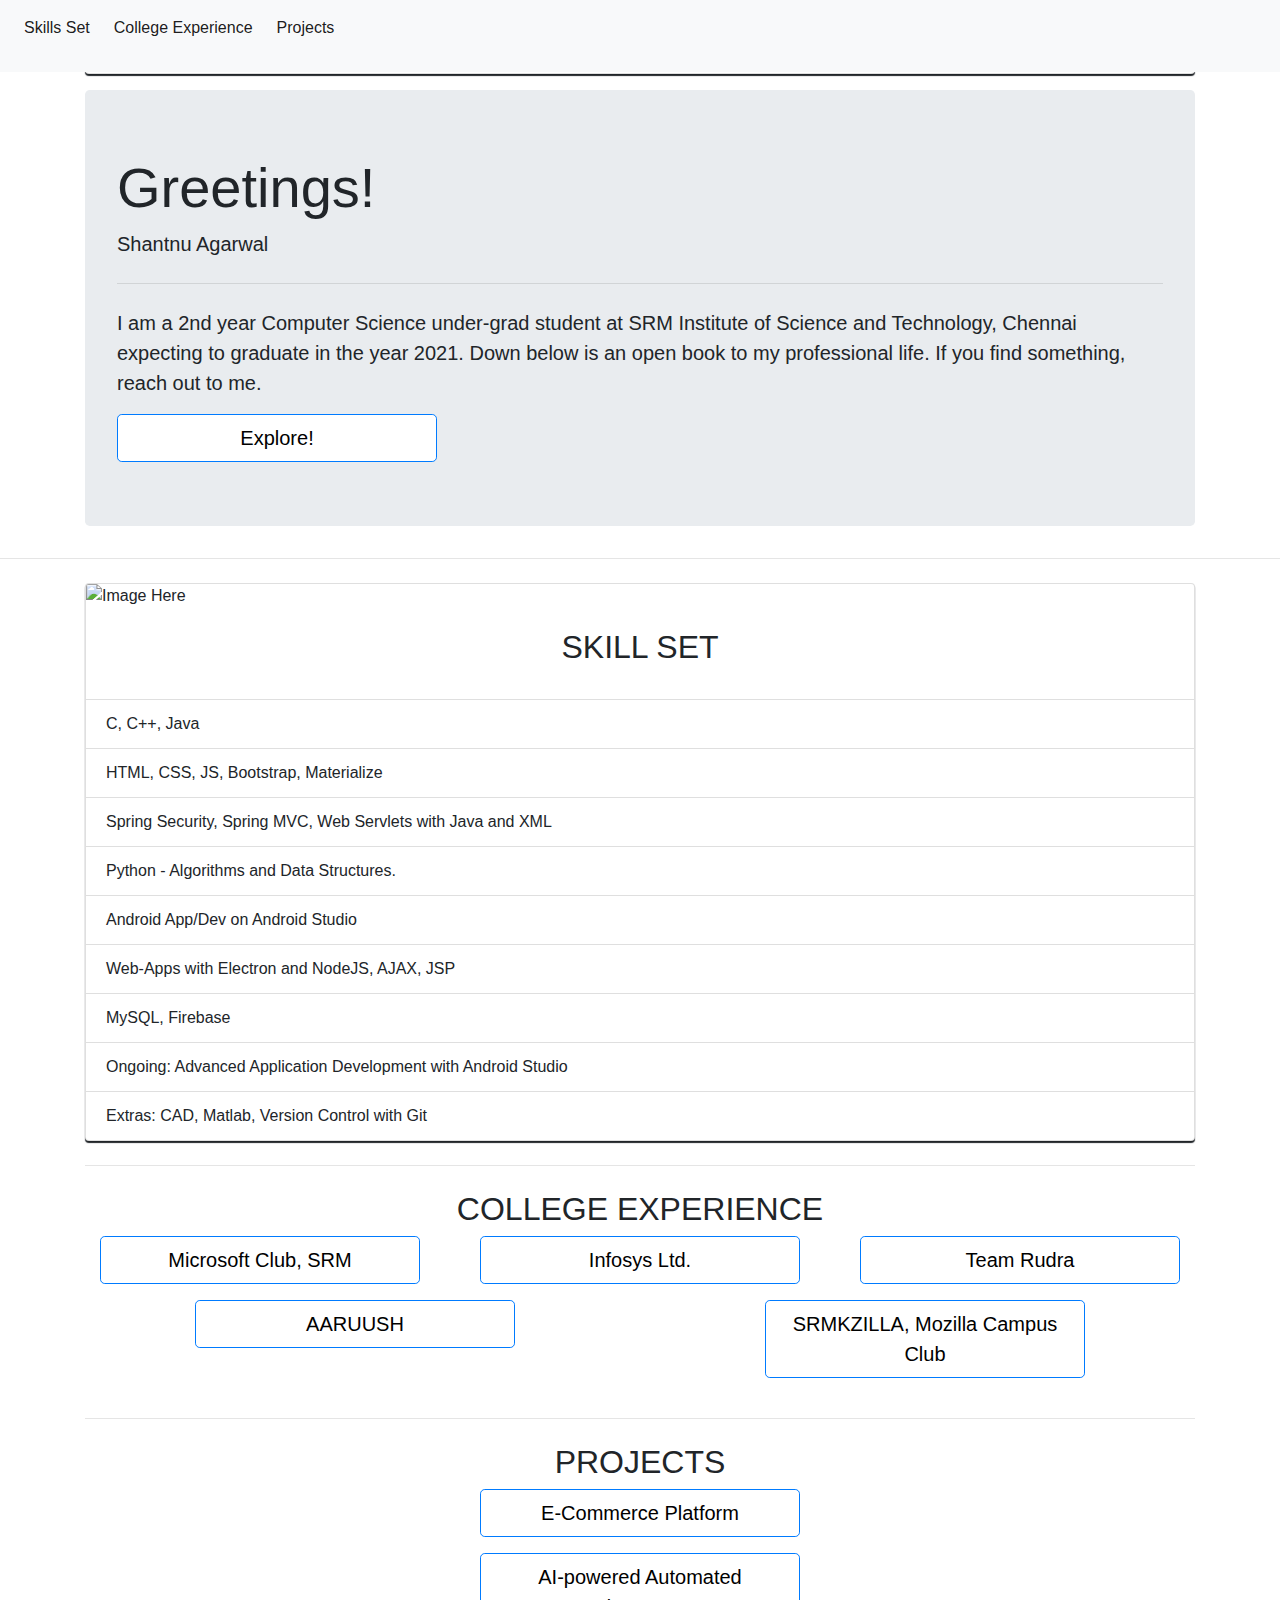
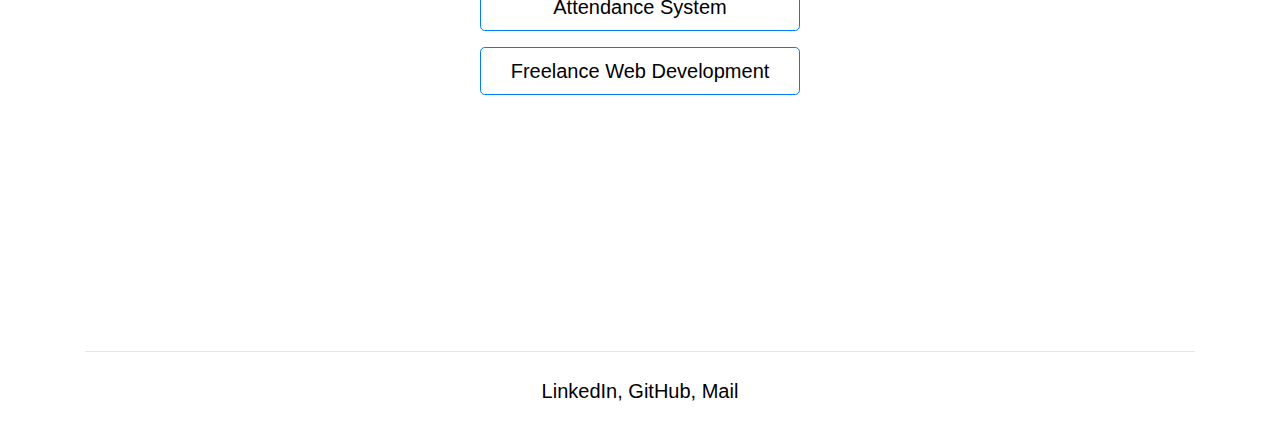
==== index.html @ 70a18810 "alter UI, add smooth scroll" ====
﻿<!DOCTYPE html>
<html>
<head>
	<script async src="https://www.googletagmanager.com/gtag/js?id=UA-130200243-1"></script>
	<script>
		window.dataLayer = window.dataLayer || [];
		function gtag() { dataLayer.push(arguments); }
		gtag('js', new Date());

		gtag('config', 'UA-130200243-1');
	</script>
	<meta charset="utf-8">
	<link href="https://fonts.googleapis.com/icon?family=Material+Icons" rel="stylesheet">
  	
	<link rel="stylesheet" href="https://stackpath.bootstrapcdn.com/bootstrap/4.3.1/css/bootstrap.min.css" integrity="sha384-ggOyR0iXCbMQv3Xipma34MD+dH/1fQ784/j6cY/iJTQUOhcWr7x9JvoRxT2MZw1T" crossorigin="anonymous">

	<link rel="stylesheet" type="text/css" href="style.css">
	


	<title>Shantnu Agarwal</title>
	<style type="text/css">
		p,span{
			font-size: 20px;
		}
	</style>

</head>

<body>

<nav class="navbar navbar-expand-lg navbar-light bg-light">
  <button class="navbar-toggler" type="button" data-toggle="collapse" data-target="#navbarSupportedContent" aria-controls="navbarSupportedContent" aria-expanded="false" aria-label="Toggle navigation">
    <span class="navbar-toggler-icon"></span>
  </button>

  <div class="collapse navbar-collapse" id="navbarSupportedContent">
    <ul class="navbar-nav mr-auto">
      <li class="nav-item active">
        <a class="nav-link" href="#skillset">Skills Set</a>
      </li>
      <li class="nav-item active">
        <a class="nav-link" href="#exp">College Experience</a>
      </li>
      <li class="nav-item active">
        <a class="nav-link" href="#projects">Projects</a>
      </li>
    </ul>
  </div>
</nav>
 	<button onclick="topFunction()" id="scrollBtn" title="Go to top">Back to the top!</button> 
	<br> <br>
	


	<div class="container" id="back2top">
		<div class="card mb-3">
  			<img src="..." class="card-img-top" alt="...">  
		</div>
		<div class="jumbotron">
	  		<h1 class="display-4">Greetings!</h1>
  			<p class="lead">Shantnu Agarwal</p>
  			<hr class="my-4">
  			<p>I am a 2nd year Computer Science under-grad student at SRM Institute of Science and Technology, Chennai expecting to graduate in the year 2021. Down below is an open book to my professional life. If you find something, reach out to me.</p>
	  		<a class="btn btn-primary btn-lg" href="#skillset" role="button">Explore!</a>
		</div>
	</div>
		

	<!------------------- Headline ends here ----------->

	
	

		
	

	<hr class="my-4">

	<div class="container">
		<div class="card" id="skillset">
  			<img src="..." class="card-img-top" alt="Image Here">
  			<div class="card-body">
    			<h2 class="card-title text-center">SKILL SET</h2>
  			</div>
  			<ul class="list-group list-group-flush">
    			<li class="list-group-item"><i class="fas fa-angle-double-right"></i> C, C++, Java</li>
    			<li class="list-group-item"><i class="fas fa-angle-double-right"></i> HTML, CSS, JS, Bootstrap, Materialize</li>
    			<li class="list-group-item"><i class="fas fa-angle-double-right"></i> Spring Security, Spring MVC, Web Servlets with Java and XML</li>
				<li class="list-group-item"><i class="fas fa-angle-double-right"></i> Python - Algorithms and Data Structures.</li>
				<li class="list-group-item"><i class="fas fa-angle-double-right"></i> Android App/Dev on Android Studio</li>
				<li class="list-group-item"><i class="fas fa-angle-double-right"></i> Web-Apps with Electron and NodeJS, AJAX, JSP</li>
				<li class="list-group-item"><i class="fas fa-angle-double-right"></i> MySQL, Firebase</li>
				<li class="list-group-item"><i class="fas fa-angle-double-right"></i> Ongoing: Advanced Application Development with Android Studio</li>
				<li class="list-group-item"><i class="fas fa-angle-double-right"></i> Extras: CAD, Matlab, Version Control with Git</li>
  			</ul>
		</div>
	</div>

	<!------------ WORK EXPERIENCE STARTS HERE----------->
	
	
		<div class="container"> 
			<hr class="my-4">
			<h2 class="header text-center" id="exp">COLLEGE EXPERIENCE</h2>
			<div class="row">
				<div class="col-sm-4">
					<p class="text-center">
  						<a class="btn btn-primary btn-lg" data-toggle="collapse" href="#collapse1" role="button" aria-expanded="false" aria-controls="collapseExample">
    					Microsoft Club, SRM
  						</a>
					</p>
					<div class="collapse" id="collapse1">
  						<div class="card card-body">
    					Web and App  Member <br />4<sup>th</sup> Semester - <i>Currently working here.</i>
  						</div>
					</div>
				</div>
				<div class="col-sm-4">
					<p class="text-center">
  						<a class="btn btn-primary btn-lg" data-toggle="collapse" href="#collapse2" role="button" aria-expanded="false" aria-controls="collapseExample">
    					Infosys Ltd.
  						</a>
					</p>
					<div class="collapse" id="collapse2">
  						<div class="card card-body">
    					Application Development Intern (Java EE) <br />2<sup>nd</sup> Year Four-Week Internship
  						</div>
					</div>
				</div>
			
				<div class="col-sm-4">
					<p class="text-center">
	  					<a class="btn btn-primary btn-lg" data-toggle="collapse" href="#collapse3" role="button" aria-expanded="false" aria-controls="collapseExample">
    					Team Rudra
  						</a>
					</p>
					<div class="collapse" id="collapse3">
  						<div class="card card-body">
	    					Coder. <br>3<sup>rd</sup> Semester
  						</div>
					</div>
				</div>
			</div>
			<div class="row">
				<div class="col">
					<p class="text-center">
  						<a class="btn btn-primary btn-lg" data-toggle="collapse" href="#collapse5" role="button" aria-expanded="false" aria-controls="collapseExample">
    					AARUUSH 
  						</a>
					</p>
					<div class="collapse" id="collapse5">
  						<div class="card card-body">
	    					Public Relations. <br />
							1<sup>st</sup> - 2<sup>nd</sup> Semester
  						</div>
					</div>
				</div>

				<div class="col">
					<p class="text-center">
  						<a class="btn btn-primary btn-lg" data-toggle="collapse" href="#collapse4" role="button" aria-expanded="false" aria-controls="collapseExample">
    					SRMKZILLA, Mozilla Campus Club
  						</a>
					</p>
					<div class="collapse" id="collapse4">
	  					<div class="card card-body">
		    				Public Relations. <br>
							1 <sup>st</sup> - 2 <sup>nd</sup> Semester
  						</div>
					</div>
				</div>
				
				
			</div>
				
		</div>
	


	


<!-------------------------PROJECTS START HERE ---------------------------->

		<div class="container">
			<hr class="my-4">
			<h2 class="header text-center" id="projects">PROJECTS</h2>
			
			<div class="row">
				<div class="col text-center">
				<button type="button" class="btn btn-primary btn-lg" data-toggle="modal" data-target="#Modal1" id="projectbtn1">
				  	E-Commerce Platform
				</button>
				</div>
			</div>
			<p></p>
			<div class="row">
				<div class="col text-center">
				<button type="button" class="btn btn-primary btn-lg" data-toggle="modal" data-target="#Modal2" id="projectbtn2">
				  	AI-powered Automated Attendance System
				</button>
				</div>
			</div>
			<p></p>
			<div class="row">
				<div class="col text-center">
				<button type="button" class="btn btn-primary btn-lg" data-toggle="modal" data-target="#Modal3" id="projectbtn3">
				  	Freelance Web Development
				</button>
				</div>
			</div>

			
			
			

			<div class="modal fade" id="Modal1" tabindex="-1" role="dialog" aria-labelledby="ModalLabel1" aria-hidden="true">
  				<div class="modal-dialog" role="document">
    				<div class="modal-content">
      					<div class="modal-header">
        					<h5 class="modal-title" id="ModalLabel1">E-Commerce Platform</h5>
        					<button type="button" class="close" data-dismiss="modal" aria-label="Close">
          						<span aria-hidden="true">&times;</span>
        					</button>
      					</div>
      					<div class="modal-body">
		        			<p>Java EE, Spring MVC, MySQL <br />4-week Internship at Infosys</p>
      					</div>
      					<div class="modal-footer">
	        				<a type="button" class="btn btn-primary" href="https://github.com/shantnu-agarwal/Internship-Infy/">See on Github</a>
      					</div>
    				</div>
  				</div>
			</div>

			<div class="modal fade" id="Modal2" tabindex="-1" role="dialog" aria-labelledby="ModalLabel2" aria-hidden="true">
  				<div class="modal-dialog" role="document">
    				<div class="modal-content">
      					<div class="modal-header">
        					<h5 class="modal-title" id="ModalLabel2">AI-powered Automated Attendance System</h5>
        					<button type="button" class="close" data-dismiss="modal" aria-label="Close">
          						<span aria-hidden="true">&times;</span>
        					</button>
      					</div>
      					<div class="modal-body">
		        			<p>Electron and Firebase <br />MozoHack - 24-hour Hackathon by SRMKZILLA</p>
      					</div>
      					<div class="modal-footer">
	        				<a type="button" class="btn btn-primary" href="https://github.com/shantnu-agarwal/MozoHack/">See on Github</a>
      					</div>
    				</div>
  				</div>
			</div>

			<div class="modal fade" id="Modal3" tabindex="-1" role="dialog" aria-labelledby="ModalLabel3" aria-hidden="true">
  				<div class="modal-dialog" role="document">
    				<div class="modal-content">
      					<div class="modal-header">
        					<h5 class="modal-title" id="ModalLabel3">Freelance Web Development</h5>
        					<button type="button" class="close" data-dismiss="modal" aria-label="Close">
          						<span aria-hidden="true">&times;</span>
        					</button>
      					</div>
      					<div class="modal-body">
		        			<p>Engineering Consultants ES India <br>
							1<sup>st</sup> Year Winter Break</p>
      					</div>
      					<div class="modal-footer">
	        				<a type="button" class="btn btn-primary" href="https://github.com/shantnu-agarwal/MozoHack/">See on Github</a>
      					</div>
    				</div>
  				</div>
			</div>

		</div>
	
	

	<!----------------------------FOOTER HERE!---------------------------->

	<br><br><br><br><br><br><br><br><br>

	<footer class="footer mt-auto py-3">
  		<div class="container">
  			<hr class="my-4">
    	<span>LinkedIn, GitHub, Mail</span>
  </div>
</footer>

<!-- <footer class="page-footer black">
		<div class="container">
			<div class="row">
				<div class="col l4 s4 center">
					<a href="https://www.linkedin.com/in/shantnuagarwal/"><img src="images/linkedin.jpg" alt="Alternate Text" height="65px" /></a>
				</div>
				<div class="col l4 s4 center">
					<a href="https://github.com/shantnu-agarwal"><img src="images/github.jpg" alt="Alternate Text" height="65px" /></a>
				</div>
				<div class="col l4 s4 center">
					<a href="mailto:shantnu.agarwal@gmail.com"><img src="images/mail.jpg" alt="Mail icon error" height="65px" /></a>
				</div>

			</div>
		</div>

		<div class="footer-copyright grey darken-4">
			<div class="container center">
				Last Updated: June 25<sup>th</sup>, 2019
			</div>
		</div>
	</footer> -->

	<script src="https://code.jquery.com/jquery-3.3.1.slim.min.js" integrity="sha384-q8i/X+965DzO0rT7abK41JStQIAqVgRVzpbzo5smXKp4YfRvH+8abtTE1Pi6jizo" crossorigin="anonymous"></script>
	<script src="https://stackpath.bootstrapcdn.com/bootstrap/4.3.1/js/bootstrap.min.js" integrity="sha384-JjSmVgyd0p3pXB1rRibZUAYoIIy6OrQ6VrjIEaFf/nJGzIxFDsf4x0xIM+B07jRM" crossorigin="anonymous"></script>
	<script src="https://kit.fontawesome.com/8957a7e0dd.js"></script>
	<script type="text/javascript" src="script.js"></script>


</body>
</html>
---- style.css ----
html {
  scroll-behavior: smooth;
}

body{
	background-color: white;

}

.nav-item:hover{
	margin-right: 1rem;
	margin-left: 1rem;
	font-size: 18px;
	font-weight: bold;
}
.navbar{
	position: fixed;
	width: 100%;
	z-index: 1;
}



.card{
	box-shadow: 0rem 2px 1px;
}
.list-group-item{
	text-align: left;
}

.collapse{
	margin-bottom: 1rem;
}

.btn{
	background-color: white;
	color: black;
	width: 20rem;
	height: auto;
}
.btn:hover{
	background-color: green;
}

.nav-item{
	margin-right: 0.5rem;
}


.footer{
  	
  	bottom: 0;  	
  	background-color: white;
  	color: black;
  	text-align: center;
}

#scrollBtn {
  display: none; 
  position: fixed; 
  bottom: 4rem; 
  right: 1rem; 
  z-index: 99; 
  border: none; 
  outline: none; 
  background-color: red;
  color: white; 
  padding: 0.5rem; 
  border-radius: 10px; 
}

#scrollBtn:hover {
  background-color: #555; 
}
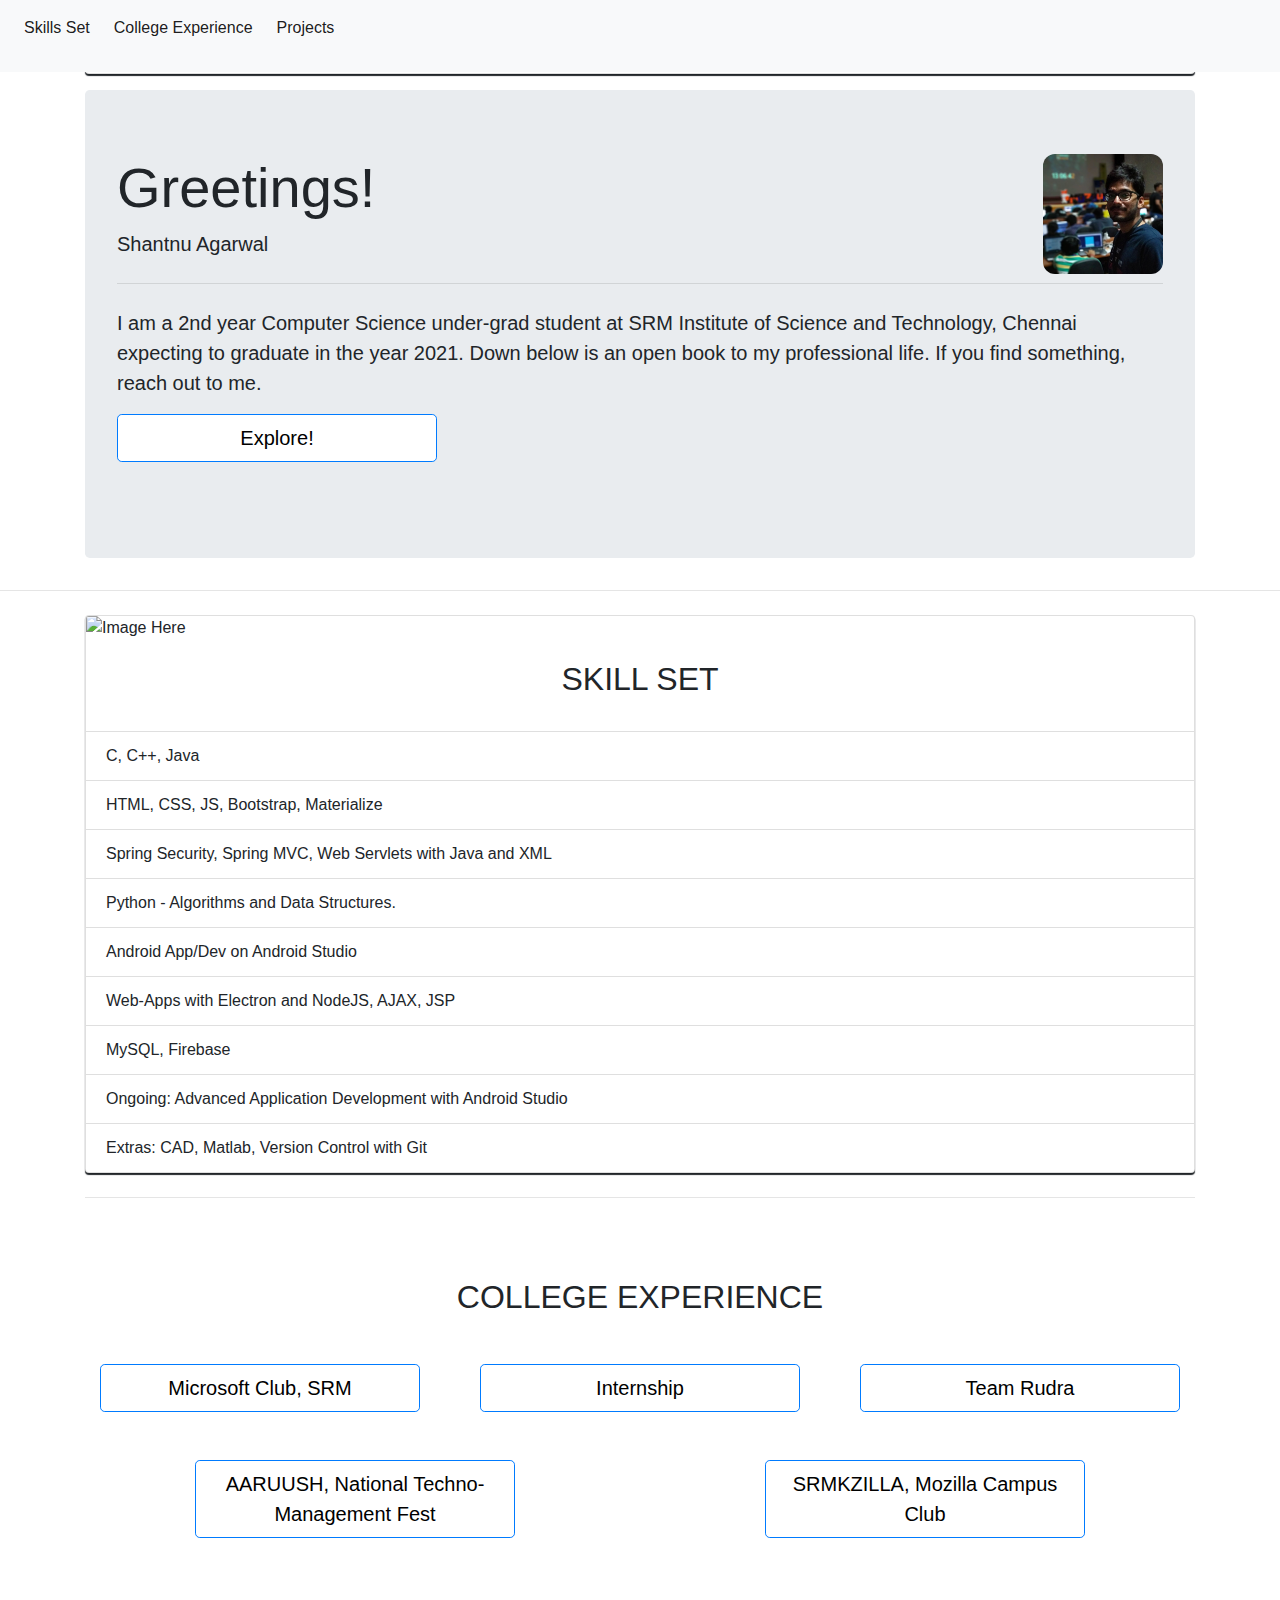
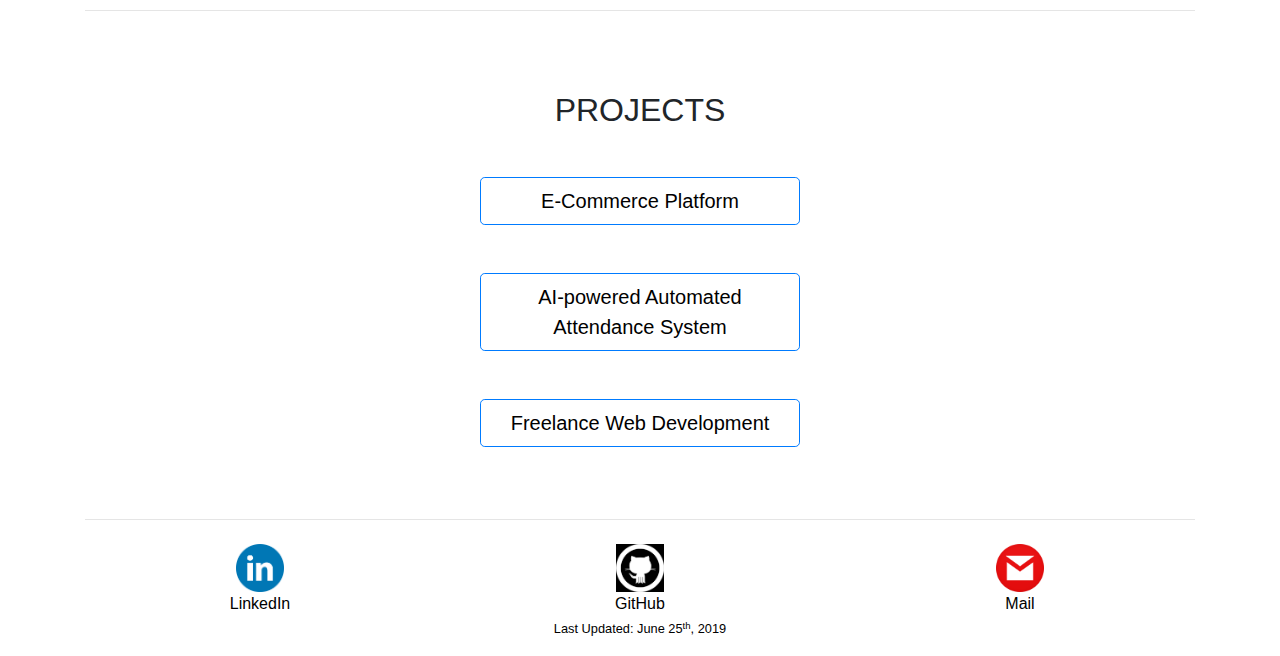
==== commit 2a20f1bd: "add img, data" ====
--- a/index.html
+++ b/index.html
@@ -58,8 +58,10 @@
   			<img src="..." class="card-img-top" alt="...">  
 		</div>
 		<div class="jumbotron">
+			<img src="images/pic.jpeg" alt="My Photo" class="float-right" id="pic">
 	  		<h1 class="display-4">Greetings!</h1>
   			<p class="lead">Shantnu Agarwal</p>
+
   			<hr class="my-4">
   			<p>I am a 2nd year Computer Science under-grad student at SRM Institute of Science and Technology, Chennai expecting to graduate in the year 2021. Down below is an open book to my professional life. If you find something, reach out to me.</p>
 	  		<a class="btn btn-primary btn-lg" href="#skillset" role="button">Explore!</a>
@@ -119,12 +121,12 @@
 				<div class="col-sm-4">
 					<p class="text-center">
   						<a class="btn btn-primary btn-lg" data-toggle="collapse" href="#collapse2" role="button" aria-expanded="false" aria-controls="collapseExample">
-    					Infosys Ltd.
+    					Internship
   						</a>
 					</p>
 					<div class="collapse" id="collapse2">
   						<div class="card card-body">
-    					Application Development Intern (Java EE) <br />2<sup>nd</sup> Year Four-Week Internship
+    					Application Development Intern (J2EE) <br />2<sup>nd</sup> Year Four-Week Internship
   						</div>
 					</div>
 				</div>
@@ -146,7 +148,7 @@
 				<div class="col">
 					<p class="text-center">
   						<a class="btn btn-primary btn-lg" data-toggle="collapse" href="#collapse5" role="button" aria-expanded="false" aria-controls="collapseExample">
-    					AARUUSH 
+    					AARUUSH, National Techno-Management Fest
   						</a>
 					</p>
 					<div class="collapse" id="collapse5">
@@ -219,13 +221,20 @@
   				<div class="modal-dialog" role="document">
     				<div class="modal-content">
       					<div class="modal-header">
-        					<h5 class="modal-title" id="ModalLabel1">E-Commerce Platform</h5>
+        					<h5 class="modal-title" id="ModalLabel1">4-week Internship at TDS-CPC, India</h5>
         					<button type="button" class="close" data-dismiss="modal" aria-label="Close">
           						<span aria-hidden="true">&times;</span>
         					</button>
       					</div>
       					<div class="modal-body">
-		        			<p>Java EE, Spring MVC, MySQL <br />4-week Internship at Infosys</p>
+      						<img src="images/cpc.png" class="img-fluid">
+      						<h4 class="container astroller">Technologies Used: </h4>
+      						<ul class="list-group list-group-flush">
+  								<li class="list-group-item">J2EE - Java Enterprise</li>
+  								<li class="list-group-item">JSP, JDBC, JSTL</li>
+  								<li class="list-group-item">Spring MVC</li>
+  								<li class="list-group-item">MySQL</li>		  
+  							</ul>
       					</div>
       					<div class="modal-footer">
 	        				<a type="button" class="btn btn-primary" href="https://github.com/shantnu-agarwal/Internship-Infy/">See on Github</a>
@@ -238,13 +247,18 @@
   				<div class="modal-dialog" role="document">
     				<div class="modal-content">
       					<div class="modal-header">
-        					<h5 class="modal-title" id="ModalLabel2">AI-powered Automated Attendance System</h5>
+        					<h5 class="modal-title" id="ModalLabel2">MozoHack: 24 hour Hackathon</h5>
         					<button type="button" class="close" data-dismiss="modal" aria-label="Close">
           						<span aria-hidden="true">&times;</span>
         					</button>
       					</div>
       					<div class="modal-body">
-		        			<p>Electron and Firebase <br />MozoHack - 24-hour Hackathon by SRMKZILLA</p>
+      						<img src="images/mozo.png" class="img-fluid">
+      						<h4 class="container astroller">Technologies Used: </h4>
+      						<ul class="list-group list-group-flush">
+  								<li class="list-group-item">Electron</li>
+  								<li class="list-group-item">Firebase - Realtime DB</li>		  
+  							</ul>
       					</div>
       					<div class="modal-footer">
 	        				<a type="button" class="btn btn-primary" href="https://github.com/shantnu-agarwal/MozoHack/">See on Github</a>
@@ -257,17 +271,21 @@
   				<div class="modal-dialog" role="document">
     				<div class="modal-content">
       					<div class="modal-header">
-        					<h5 class="modal-title" id="ModalLabel3">Freelance Web Development</h5>
+        					<h5 class="modal-title" id="ModalLabel3">Engineering Consultants ES India </h5>
         					<button type="button" class="close" data-dismiss="modal" aria-label="Close">
           						<span aria-hidden="true">&times;</span>
         					</button>
       					</div>
       					<div class="modal-body">
-		        			<p>Engineering Consultants ES India <br>
-							1<sup>st</sup> Year Winter Break</p>
+      						<!-- <img src="https://api.apiflash.com/v1/urltoimage?access_key=8dadc2ec16524543af96e7cb5acf4d6b&url=http://esindia.in" class="img-fluid"> -->
+		        			<h4 class="container astroller">Technologies Used: </h4>
+      						<ul class="list-group list-group-flush">
+  								<li class="list-group-item">MaterializeCSS</li>
+  								<li class="list-group-item">CPanel</li>  
+  							</ul>
       					</div>
       					<div class="modal-footer">
-	        				<a type="button" class="btn btn-primary" href="https://github.com/shantnu-agarwal/MozoHack/">See on Github</a>
+	        				<a type="button" class="btn btn-primary disabled">Not on Github</a>
       					</div>
     				</div>
   				</div>
@@ -275,42 +293,30 @@
 
 		</div>
 	
-	
-
 	<!----------------------------FOOTER HERE!---------------------------->
 
-	<br><br><br><br><br><br><br><br><br>
+	
 
 	<footer class="footer mt-auto py-3">
   		<div class="container">
   			<hr class="my-4">
-    	<span>LinkedIn, GitHub, Mail</span>
+  			<div class="row">
+				<div class="col">
+					<a href="https://www.linkedin.com/in/shantnuagarwal/"><img class="footer-image" src="images/linkedin.jpg" alt="LinkedIn"></a><figcaption>LinkedIn</figcaption>
+				</div>
+				<div class="col">
+					<a href="https://github.com/shantnu-agarwal"><img class="footer-image" src="images/github.jpg" alt="GitHub"></a><figcaption>GitHub</figcaption>
+				</div>
+				<div class="col">
+					<a href="mailto:shantnu.agarwal@gmail.com"><img class="footer-image" src="images/mail.jpg" alt="Mail"></a><figcaption>Mail</figcaption>
+				</div>
+
+			</div>
+    	<div class="center">
+				<small>Last Updated: June 25<sup>th</sup>, 2019</small>
+			</div>
   </div>
 </footer>
-
-<!-- <footer class="page-footer black">
-		<div class="container">
-			<div class="row">
-				<div class="col l4 s4 center">
-					<a href="https://www.linkedin.com/in/shantnuagarwal/"><img src="images/linkedin.jpg" alt="Alternate Text" height="65px" /></a>
-				</div>
-				<div class="col l4 s4 center">
-					<a href="https://github.com/shantnu-agarwal"><img src="images/github.jpg" alt="Alternate Text" height="65px" /></a>
-				</div>
-				<div class="col l4 s4 center">
-					<a href="mailto:shantnu.agarwal@gmail.com"><img src="images/mail.jpg" alt="Mail icon error" height="65px" /></a>
-				</div>
-
-			</div>
-		</div>
-
-		<div class="footer-copyright grey darken-4">
-			<div class="container center">
-				Last Updated: June 25<sup>th</sup>, 2019
-			</div>
-		</div>
-	</footer> -->
-
 	<script src="https://code.jquery.com/jquery-3.3.1.slim.min.js" integrity="sha384-q8i/X+965DzO0rT7abK41JStQIAqVgRVzpbzo5smXKp4YfRvH+8abtTE1Pi6jizo" crossorigin="anonymous"></script>
 	<script src="https://stackpath.bootstrapcdn.com/bootstrap/4.3.1/js/bootstrap.min.js" integrity="sha384-JjSmVgyd0p3pXB1rRibZUAYoIIy6OrQ6VrjIEaFf/nJGzIxFDsf4x0xIM+B07jRM" crossorigin="anonymous"></script>
 	<script src="https://kit.fontawesome.com/8957a7e0dd.js"></script>
--- a/style.css
+++ b/style.css
@@ -7,6 +7,10 @@
 
 }
 
+
+.nav-item{
+	margin-right: 0.5rem;
+}
 .nav-item:hover{
 	margin-right: 1rem;
 	margin-left: 1rem;
@@ -37,22 +41,32 @@
 	color: black;
 	width: 20rem;
 	height: auto;
+	margin-bottom: 2rem;
 }
 .btn:hover{
 	background-color: green;
 }
-
-.nav-item{
-	margin-right: 0.5rem;
+#projects,#exp{
+	margin-top: 5rem;
+	margin-bottom: 3rem;
+}
+.astroller{
+	margin-top: 1rem;
 }
 
-
 .footer{
-  	
   	bottom: 0;  	
   	background-color: white;
   	color: black;
   	text-align: center;
+}
+.footer-image{
+	height: 3rem;
+}
+
+#pic{
+	height: 120px;
+	border-radius: 10%;
 }
 
 #scrollBtn {
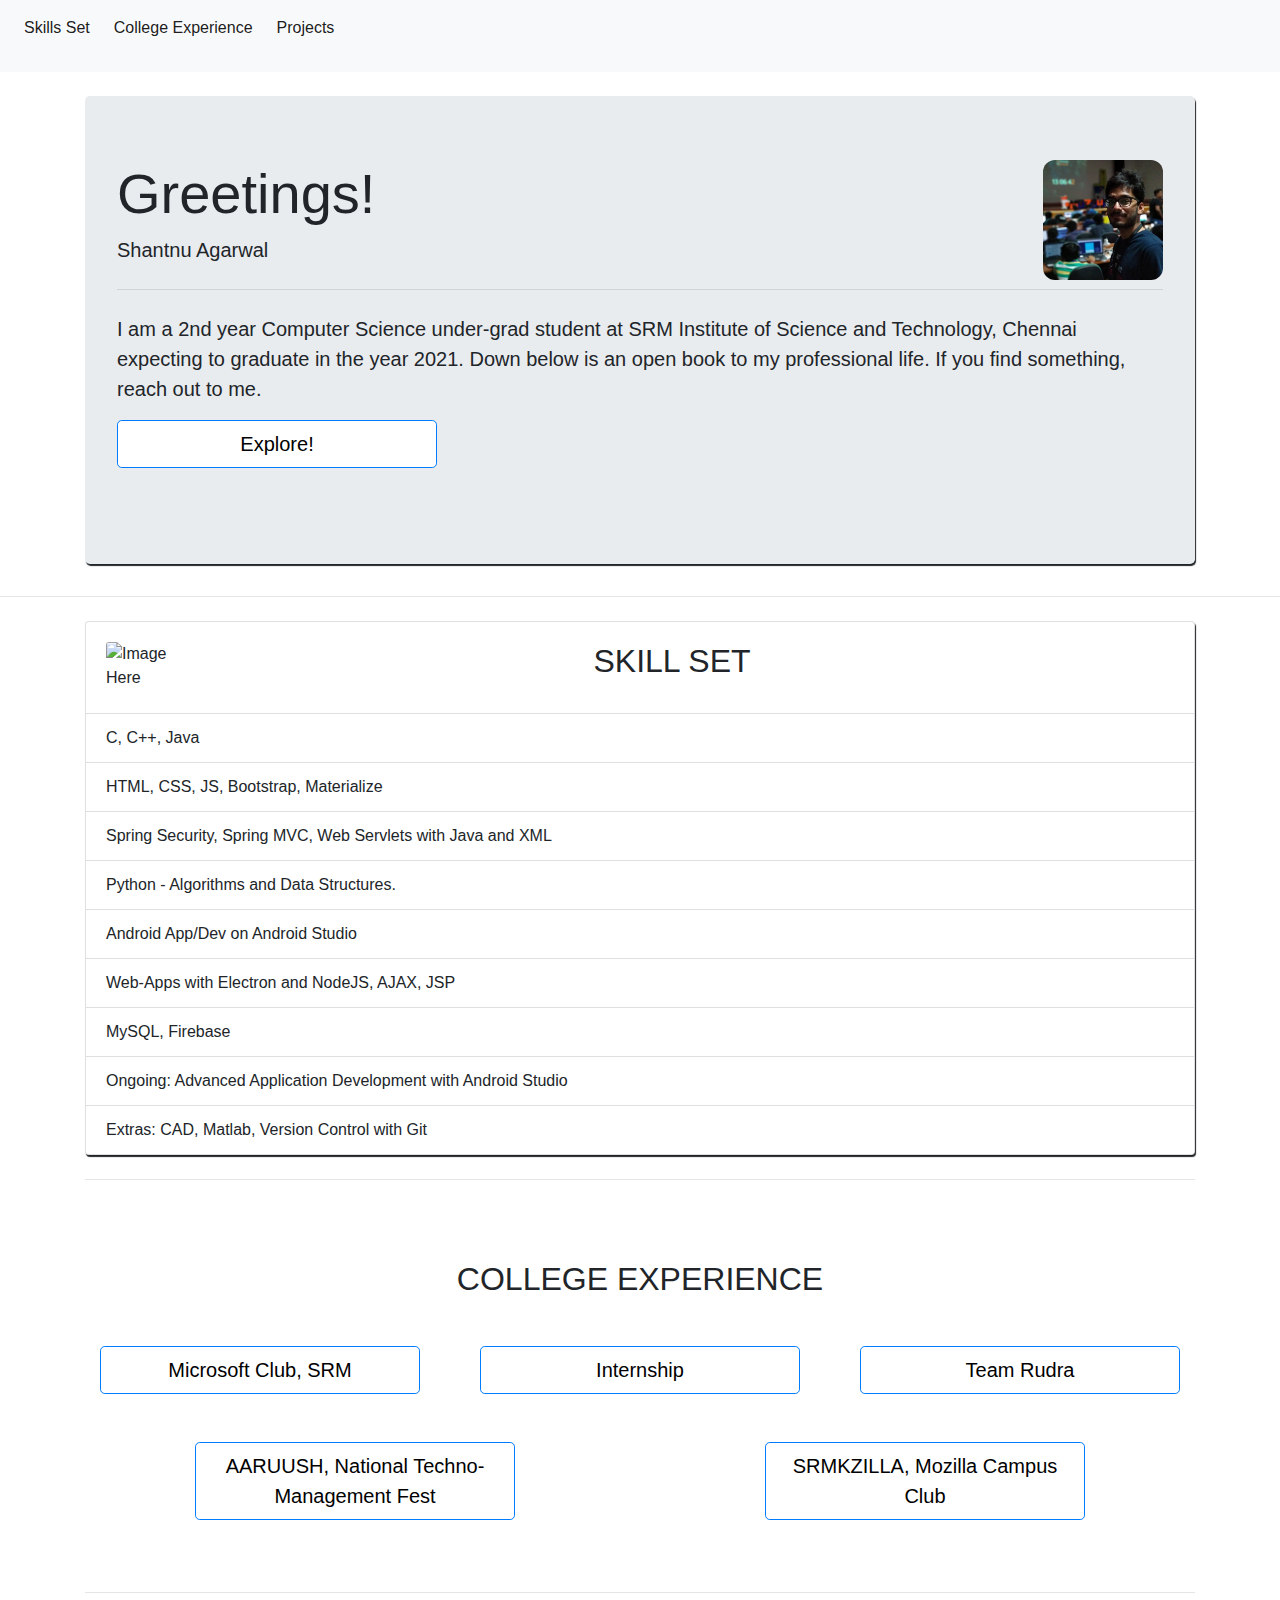
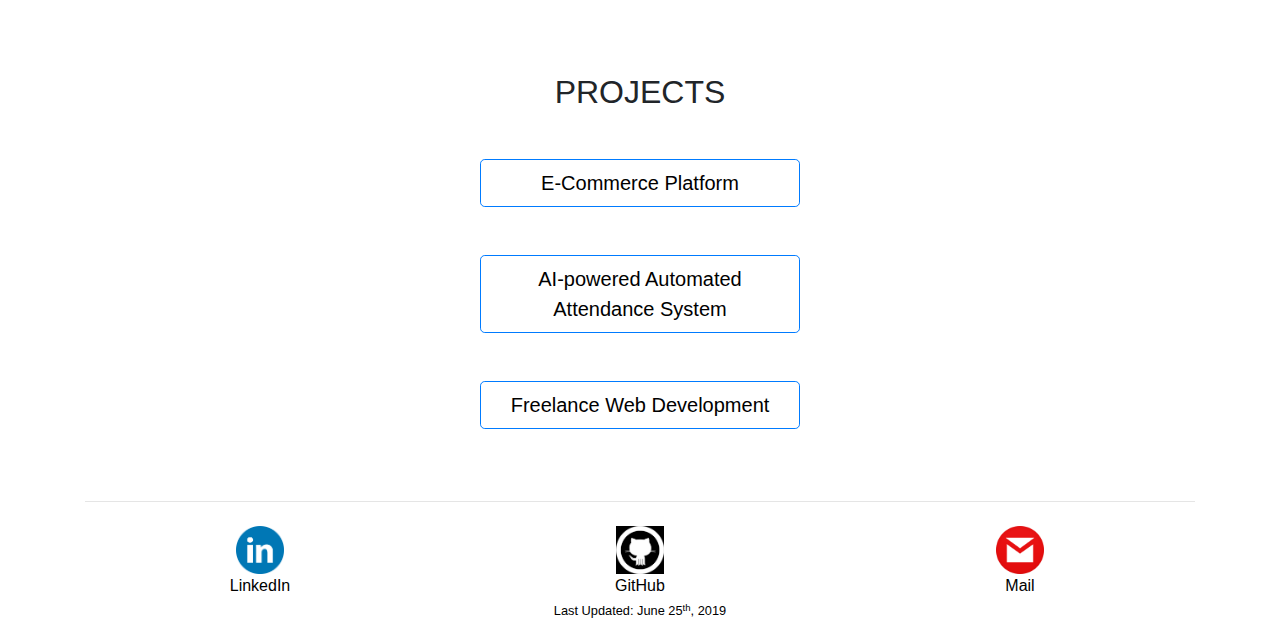
==== commit c31c6676: "Optimise jump for small screens" ====
--- a/index.html
+++ b/index.html
@@ -48,15 +48,12 @@
     </ul>
   </div>
 </nav>
- 	<button onclick="topFunction()" id="scrollBtn" title="Go to top">Back to the top!</button> 
+ 	<button onclick="topFunction()" id="scrollBtn" title="Go to top">Go to the top!</button> 
 	<br> <br>
 	
 
 
 	<div class="container" id="back2top">
-		<div class="card mb-3">
-  			<img src="..." class="card-img-top" alt="...">  
-		</div>
 		<div class="jumbotron">
 			<img src="images/pic.jpeg" alt="My Photo" class="float-right" id="pic">
 	  		<h1 class="display-4">Greetings!</h1>
@@ -81,8 +78,8 @@
 
 	<div class="container">
 		<div class="card" id="skillset">
-  			<img src="..." class="card-img-top" alt="Image Here">
   			<div class="card-body">
+  				<img  class="card-img-top float-left" src="images/skill.png" alt="Image Here" >
     			<h2 class="card-title text-center">SKILL SET</h2>
   			</div>
   			<ul class="list-group list-group-flush">
--- a/style.css
+++ b/style.css
@@ -24,9 +24,14 @@
 }
 
 
-
-.card{
-	box-shadow: 0rem 2px 1px;
+#back2top{
+	margin-top: 3rem;
+}
+.card, .jumbotron{
+	box-shadow: 1px 2px 1px;
+}
+.card-img-top{
+	width: 4rem;
 }
 .list-group-item{
 	text-align: left;
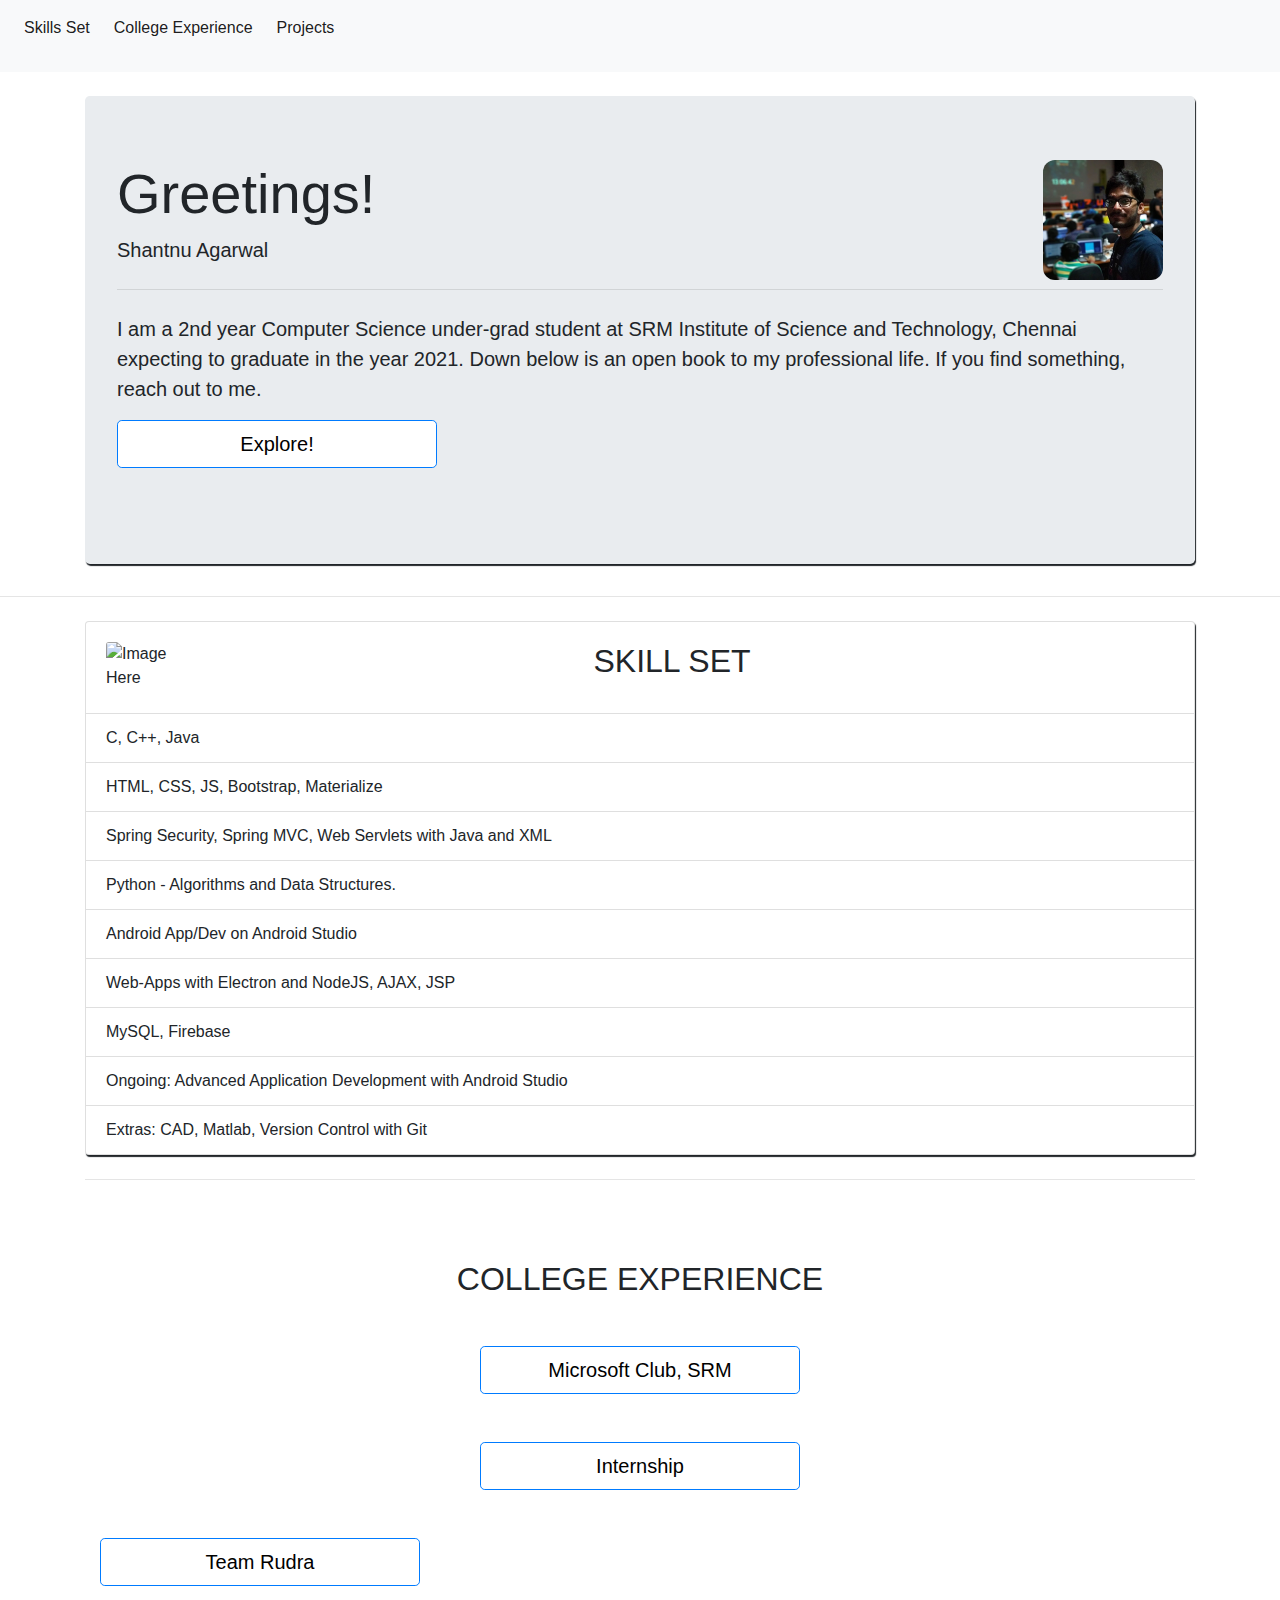
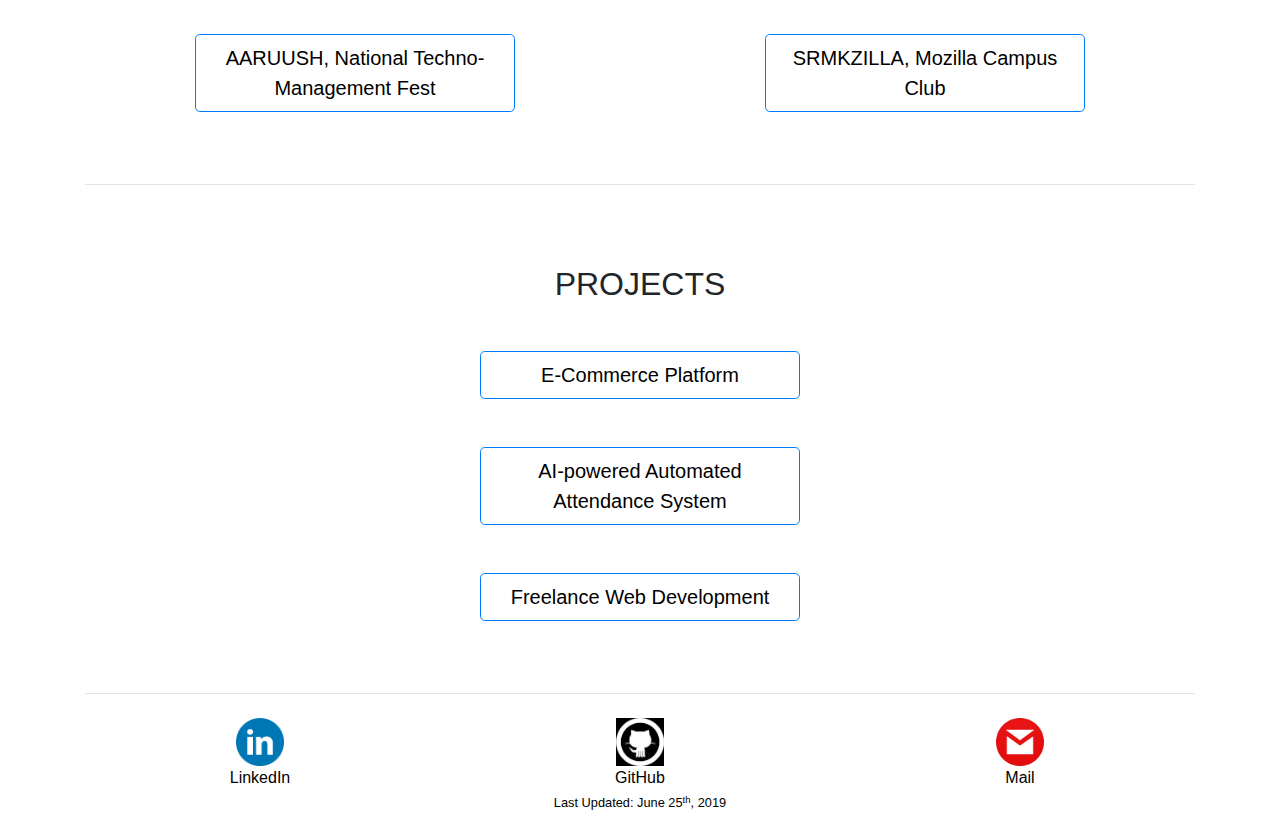
==== commit 1f56acd4: "check" ====
--- a/index.html
+++ b/index.html
@@ -103,7 +103,7 @@
 			<hr class="my-4">
 			<h2 class="header text-center" id="exp">COLLEGE EXPERIENCE</h2>
 			<div class="row">
-				<div class="col-sm-4">
+				<div class="col-sm-12">
 					<p class="text-center">
   						<a class="btn btn-primary btn-lg" data-toggle="collapse" href="#collapse1" role="button" aria-expanded="false" aria-controls="collapseExample">
     					Microsoft Club, SRM
@@ -111,11 +111,11 @@
 					</p>
 					<div class="collapse" id="collapse1">
   						<div class="card card-body">
-    					Web and App  Member <br />4<sup>th</sup> Semester - <i>Currently working here.</i>
-  						</div>
-					</div>
-				</div>
-				<div class="col-sm-4">
+    					<p>Web Dev Lead <br>4<sup>th</sup> Semester - <i>Currently working here.</i></p>
+  						</div>
+					</div>
+				</div>
+				<div class="col-sm-12">
 					<p class="text-center">
   						<a class="btn btn-primary btn-lg" data-toggle="collapse" href="#collapse2" role="button" aria-expanded="false" aria-controls="collapseExample">
     					Internship
@@ -123,7 +123,7 @@
 					</p>
 					<div class="collapse" id="collapse2">
   						<div class="card card-body">
-    					Application Development Intern (J2EE) <br />2<sup>nd</sup> Year Four-Week Internship
+    					<p>Application Development Intern (J2EE)<br>2<sup>nd</sup> Year Four-Week Internship</p>
   						</div>
 					</div>
 				</div>
@@ -136,7 +136,7 @@
 					</p>
 					<div class="collapse" id="collapse3">
   						<div class="card card-body">
-	    					Coder. <br>3<sup>rd</sup> Semester
+	    					<p>Coder<br>3<sup>rd</sup> Semester</p>
   						</div>
 					</div>
 				</div>
@@ -150,8 +150,8 @@
 					</p>
 					<div class="collapse" id="collapse5">
   						<div class="card card-body">
-	    					Public Relations. <br />
-							1<sup>st</sup> - 2<sup>nd</sup> Semester
+	    					<p>Public Relations. <br />
+							1<sup>st</sup> - 2<sup>nd</sup> Semester</p>
   						</div>
 					</div>
 				</div>
@@ -164,8 +164,8 @@
 					</p>
 					<div class="collapse" id="collapse4">
 	  					<div class="card card-body">
-		    				Public Relations. <br>
-							1 <sup>st</sup> - 2 <sup>nd</sup> Semester
+		    				<p>Public Relations. <br>
+							1 <sup>st</sup> - 2 <sup>nd</sup> Semester</p>
   						</div>
 					</div>
 				</div>
@@ -274,7 +274,7 @@
         					</button>
       					</div>
       					<div class="modal-body">
-      						<!-- <img src="https://api.apiflash.com/v1/urltoimage?access_key=8dadc2ec16524543af96e7cb5acf4d6b&url=http://esindia.in" class="img-fluid"> -->
+      						<img src="https://api.apiflash.com/v1/urltoimage?access_key=8dadc2ec16524543af96e7cb5acf4d6b&url=http://esindia.in" class="img-fluid">
 		        			<h4 class="container astroller">Technologies Used: </h4>
       						<ul class="list-group list-group-flush">
   								<li class="list-group-item">MaterializeCSS</li>
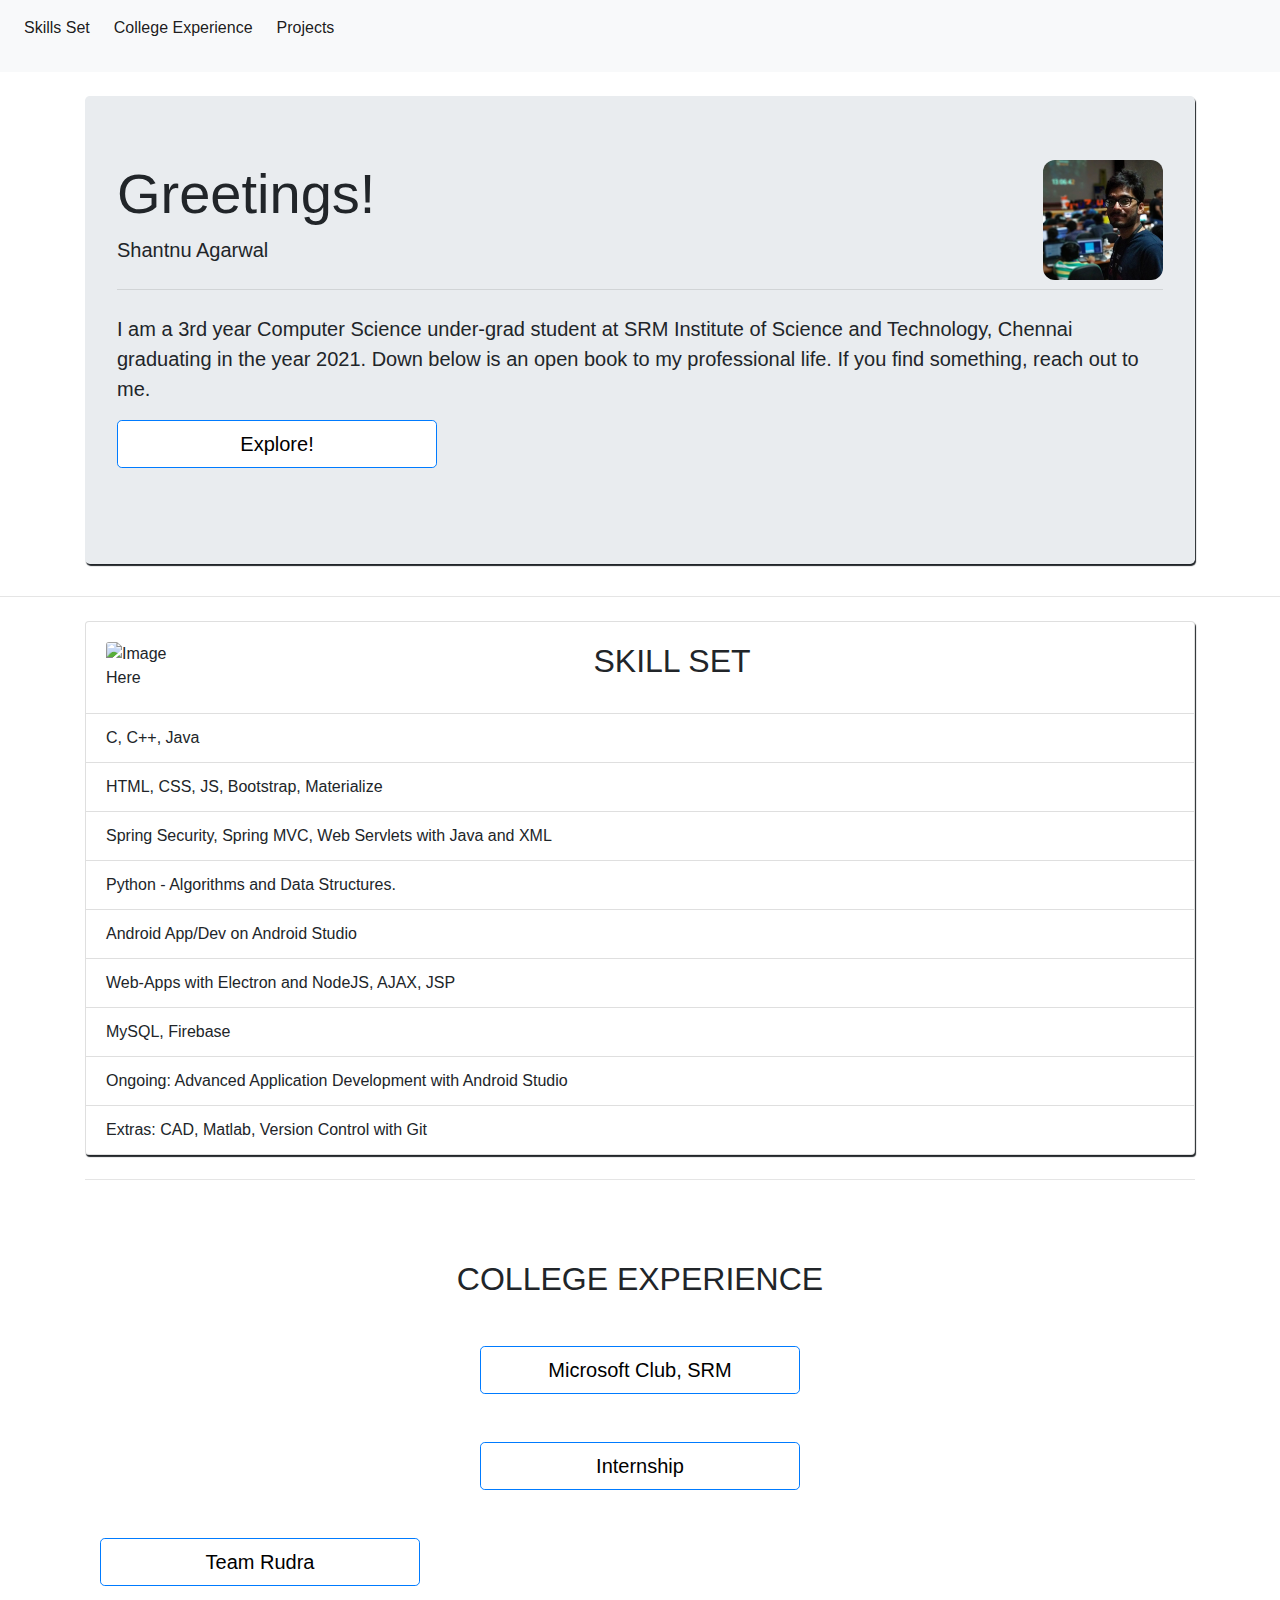
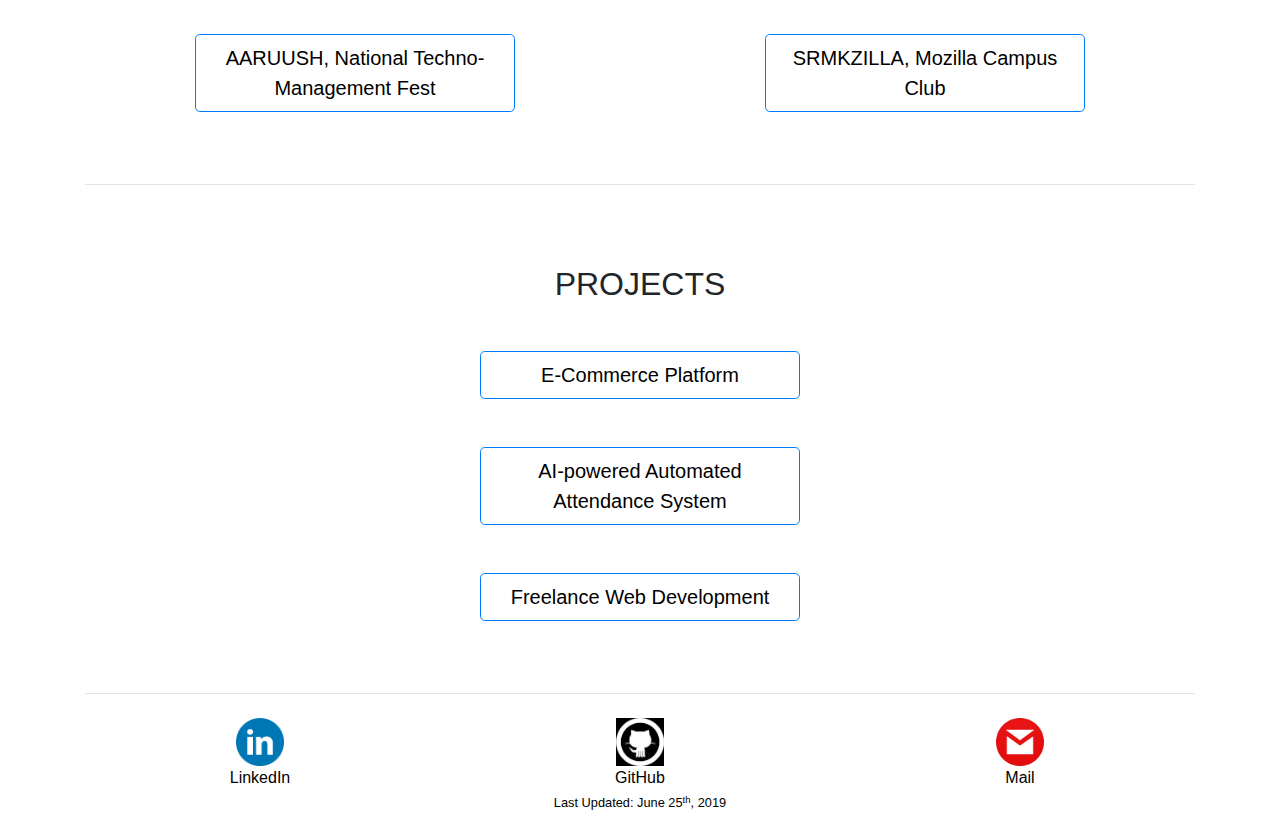
==== commit b8568db1: "fix" ====
--- a/index.html
+++ b/index.html
@@ -10,6 +10,7 @@
 		gtag('config', 'UA-130200243-1');
 	</script>
 	<meta charset="utf-8">
+	<meta name="viewport" content="width=device-width, initial-scale=1.0" />
 	<link href="https://fonts.googleapis.com/icon?family=Material+Icons" rel="stylesheet">
   	
 	<link rel="stylesheet" href="https://stackpath.bootstrapcdn.com/bootstrap/4.3.1/css/bootstrap.min.css" integrity="sha384-ggOyR0iXCbMQv3Xipma34MD+dH/1fQ784/j6cY/iJTQUOhcWr7x9JvoRxT2MZw1T" crossorigin="anonymous">
@@ -48,7 +49,7 @@
     </ul>
   </div>
 </nav>
- 	<button onclick="topFunction()" id="scrollBtn" title="Go to top">Go to the top!</button> 
+ 	<button onclick="topFunction()" id="scrollBtn" title="Go to top"><i class="fas fa-arrow-up"></i></button> 
 	<br> <br>
 	
 
@@ -60,7 +61,7 @@
   			<p class="lead">Shantnu Agarwal</p>
 
   			<hr class="my-4">
-  			<p>I am a 2nd year Computer Science under-grad student at SRM Institute of Science and Technology, Chennai expecting to graduate in the year 2021. Down below is an open book to my professional life. If you find something, reach out to me.</p>
+  			<p>I am a 3rd year Computer Science under-grad student at SRM Institute of Science and Technology, Chennai graduating in the year 2021. Down below is an open book to my professional life. If you find something, reach out to me.</p>
 	  		<a class="btn btn-primary btn-lg" href="#skillset" role="button">Explore!</a>
 		</div>
 	</div>
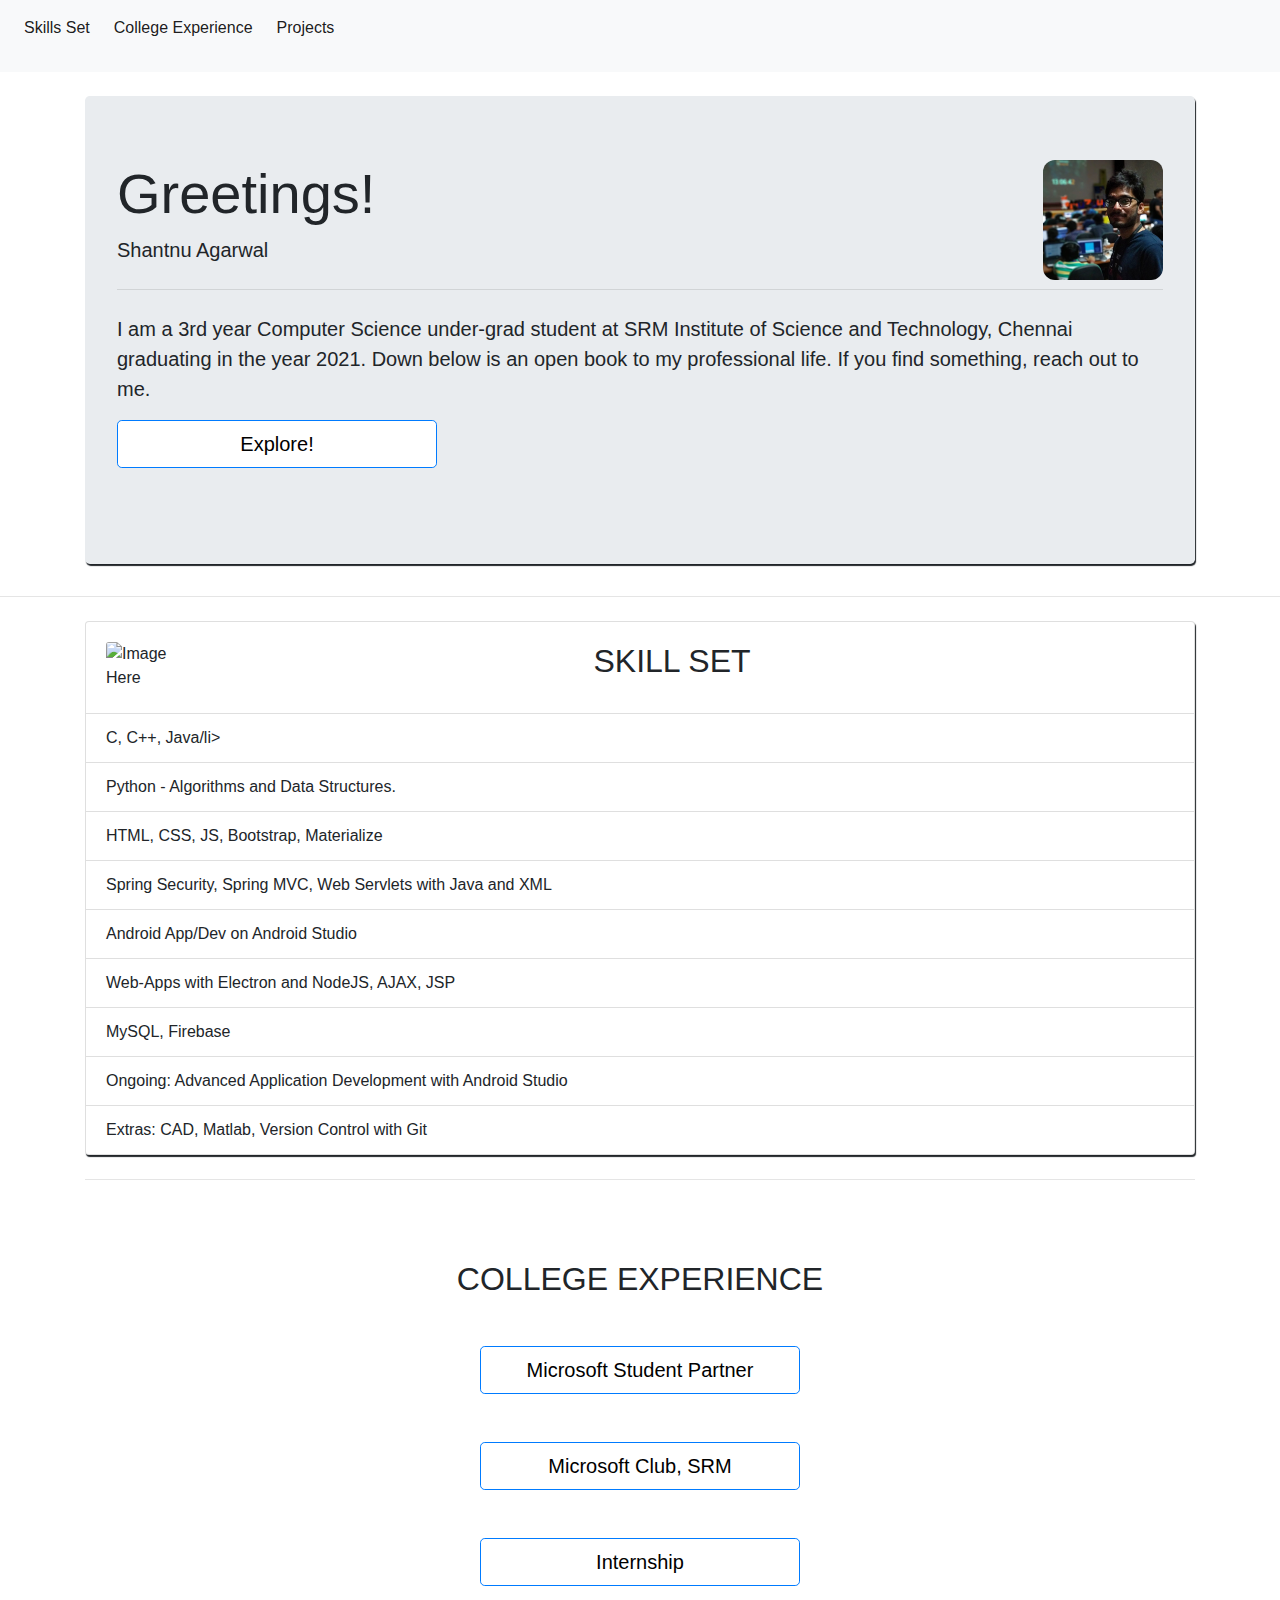
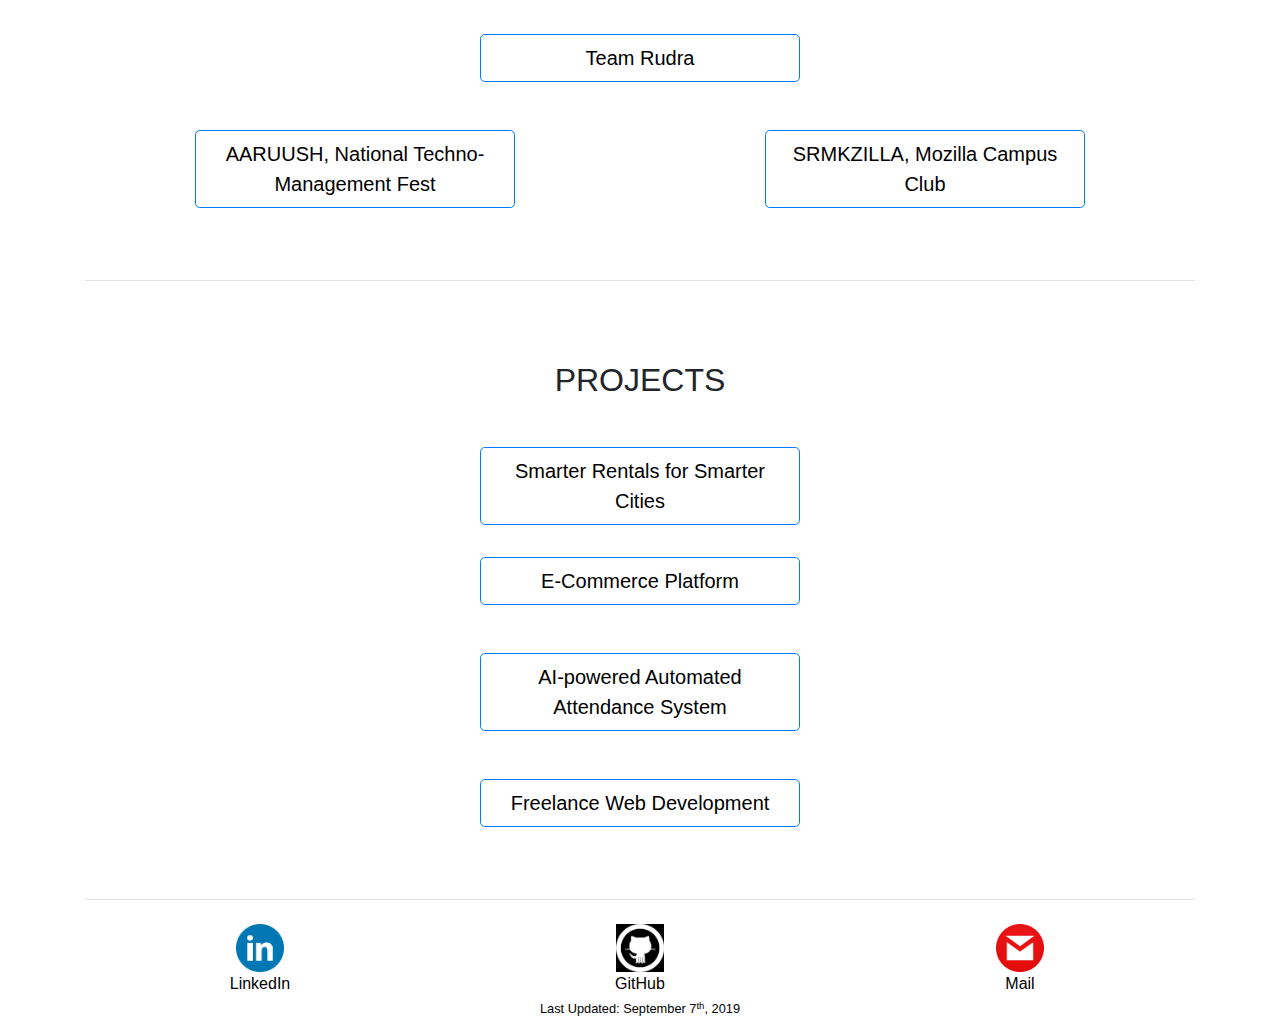
==== commit 67c6ca7d: "Update index.html" ====
--- a/index.html
+++ b/index.html
@@ -1,325 +1,380 @@
 ﻿<!DOCTYPE html>
 <html>
+
 <head>
-	<script async src="https://www.googletagmanager.com/gtag/js?id=UA-130200243-1"></script>
-	<script>
-		window.dataLayer = window.dataLayer || [];
-		function gtag() { dataLayer.push(arguments); }
-		gtag('js', new Date());
-
-		gtag('config', 'UA-130200243-1');
-	</script>
-	<meta charset="utf-8">
-	<meta name="viewport" content="width=device-width, initial-scale=1.0" />
-	<link href="https://fonts.googleapis.com/icon?family=Material+Icons" rel="stylesheet">
-  	
-	<link rel="stylesheet" href="https://stackpath.bootstrapcdn.com/bootstrap/4.3.1/css/bootstrap.min.css" integrity="sha384-ggOyR0iXCbMQv3Xipma34MD+dH/1fQ784/j6cY/iJTQUOhcWr7x9JvoRxT2MZw1T" crossorigin="anonymous">
-
-	<link rel="stylesheet" type="text/css" href="style.css">
-	
-
-
-	<title>Shantnu Agarwal</title>
-	<style type="text/css">
-		p,span{
-			font-size: 20px;
-		}
-	</style>
+    <script async src="https://www.googletagmanager.com/gtag/js?id=UA-130200243-1"></script>
+    <script>
+        window.dataLayer = window.dataLayer || [];
+
+        function gtag() {
+            dataLayer.push(arguments);
+        }
+        gtag('js', new Date());
+
+        gtag('config', 'UA-130200243-1');
+    </script>
+    <meta charset="utf-8">
+    <meta name="viewport" content="width=device-width, initial-scale=1.0" />
+    <link href="https://fonts.googleapis.com/icon?family=Material+Icons" rel="stylesheet">
+
+    <link rel="stylesheet" href="https://stackpath.bootstrapcdn.com/bootstrap/4.3.1/css/bootstrap.min.css" integrity="sha384-ggOyR0iXCbMQv3Xipma34MD+dH/1fQ784/j6cY/iJTQUOhcWr7x9JvoRxT2MZw1T" crossorigin="anonymous">
+
+    <link rel="stylesheet" type="text/css" href="style.css">
+
+
+
+    <title>Shantnu Agarwal</title>
+    <style type="text/css">
+        p,
+        span {
+            font-size: 20px;
+        }
+    </style>
 
 </head>
 
 <body>
 
-<nav class="navbar navbar-expand-lg navbar-light bg-light">
-  <button class="navbar-toggler" type="button" data-toggle="collapse" data-target="#navbarSupportedContent" aria-controls="navbarSupportedContent" aria-expanded="false" aria-label="Toggle navigation">
-    <span class="navbar-toggler-icon"></span>
-  </button>
-
-  <div class="collapse navbar-collapse" id="navbarSupportedContent">
-    <ul class="navbar-nav mr-auto">
-      <li class="nav-item active">
-        <a class="nav-link" href="#skillset">Skills Set</a>
-      </li>
-      <li class="nav-item active">
-        <a class="nav-link" href="#exp">College Experience</a>
-      </li>
-      <li class="nav-item active">
-        <a class="nav-link" href="#projects">Projects</a>
-      </li>
-    </ul>
-  </div>
-</nav>
- 	<button onclick="topFunction()" id="scrollBtn" title="Go to top"><i class="fas fa-arrow-up"></i></button> 
-	<br> <br>
-	
-
-
-	<div class="container" id="back2top">
-		<div class="jumbotron">
-			<img src="images/pic.jpeg" alt="My Photo" class="float-right" id="pic">
-	  		<h1 class="display-4">Greetings!</h1>
-  			<p class="lead">Shantnu Agarwal</p>
-
-  			<hr class="my-4">
-  			<p>I am a 3rd year Computer Science under-grad student at SRM Institute of Science and Technology, Chennai graduating in the year 2021. Down below is an open book to my professional life. If you find something, reach out to me.</p>
-	  		<a class="btn btn-primary btn-lg" href="#skillset" role="button">Explore!</a>
-		</div>
-	</div>
-		
-
-	<!------------------- Headline ends here ----------->
-
-	
-	
-
-		
-	
-
-	<hr class="my-4">
-
-	<div class="container">
-		<div class="card" id="skillset">
-  			<div class="card-body">
-  				<img  class="card-img-top float-left" src="images/skill.png" alt="Image Here" >
-    			<h2 class="card-title text-center">SKILL SET</h2>
-  			</div>
-  			<ul class="list-group list-group-flush">
-    			<li class="list-group-item"><i class="fas fa-angle-double-right"></i> C, C++, Java</li>
-    			<li class="list-group-item"><i class="fas fa-angle-double-right"></i> HTML, CSS, JS, Bootstrap, Materialize</li>
-    			<li class="list-group-item"><i class="fas fa-angle-double-right"></i> Spring Security, Spring MVC, Web Servlets with Java and XML</li>
-				<li class="list-group-item"><i class="fas fa-angle-double-right"></i> Python - Algorithms and Data Structures.</li>
-				<li class="list-group-item"><i class="fas fa-angle-double-right"></i> Android App/Dev on Android Studio</li>
-				<li class="list-group-item"><i class="fas fa-angle-double-right"></i> Web-Apps with Electron and NodeJS, AJAX, JSP</li>
-				<li class="list-group-item"><i class="fas fa-angle-double-right"></i> MySQL, Firebase</li>
-				<li class="list-group-item"><i class="fas fa-angle-double-right"></i> Ongoing: Advanced Application Development with Android Studio</li>
-				<li class="list-group-item"><i class="fas fa-angle-double-right"></i> Extras: CAD, Matlab, Version Control with Git</li>
-  			</ul>
-		</div>
-	</div>
-
-	<!------------ WORK EXPERIENCE STARTS HERE----------->
-	
-	
-		<div class="container"> 
-			<hr class="my-4">
-			<h2 class="header text-center" id="exp">COLLEGE EXPERIENCE</h2>
-			<div class="row">
-				<div class="col-sm-12">
-					<p class="text-center">
-  						<a class="btn btn-primary btn-lg" data-toggle="collapse" href="#collapse1" role="button" aria-expanded="false" aria-controls="collapseExample">
-    					Microsoft Club, SRM
-  						</a>
-					</p>
-					<div class="collapse" id="collapse1">
-  						<div class="card card-body">
-    					<p>Web Dev Lead <br>4<sup>th</sup> Semester - <i>Currently working here.</i></p>
-  						</div>
-					</div>
-				</div>
-				<div class="col-sm-12">
-					<p class="text-center">
-  						<a class="btn btn-primary btn-lg" data-toggle="collapse" href="#collapse2" role="button" aria-expanded="false" aria-controls="collapseExample">
-    					Internship
-  						</a>
-					</p>
-					<div class="collapse" id="collapse2">
-  						<div class="card card-body">
-    					<p>Application Development Intern (J2EE)<br>2<sup>nd</sup> Year Four-Week Internship</p>
-  						</div>
-					</div>
-				</div>
-			
-				<div class="col-sm-4">
-					<p class="text-center">
-	  					<a class="btn btn-primary btn-lg" data-toggle="collapse" href="#collapse3" role="button" aria-expanded="false" aria-controls="collapseExample">
-    					Team Rudra
-  						</a>
-					</p>
-					<div class="collapse" id="collapse3">
-  						<div class="card card-body">
-	    					<p>Coder<br>3<sup>rd</sup> Semester</p>
-  						</div>
-					</div>
-				</div>
-			</div>
-			<div class="row">
-				<div class="col">
-					<p class="text-center">
-  						<a class="btn btn-primary btn-lg" data-toggle="collapse" href="#collapse5" role="button" aria-expanded="false" aria-controls="collapseExample">
-    					AARUUSH, National Techno-Management Fest
-  						</a>
-					</p>
-					<div class="collapse" id="collapse5">
-  						<div class="card card-body">
-	    					<p>Public Relations. <br />
-							1<sup>st</sup> - 2<sup>nd</sup> Semester</p>
-  						</div>
-					</div>
-				</div>
-
-				<div class="col">
-					<p class="text-center">
-  						<a class="btn btn-primary btn-lg" data-toggle="collapse" href="#collapse4" role="button" aria-expanded="false" aria-controls="collapseExample">
-    					SRMKZILLA, Mozilla Campus Club
-  						</a>
-					</p>
-					<div class="collapse" id="collapse4">
-	  					<div class="card card-body">
-		    				<p>Public Relations. <br>
-							1 <sup>st</sup> - 2 <sup>nd</sup> Semester</p>
-  						</div>
-					</div>
-				</div>
-				
-				
-			</div>
-				
-		</div>
-	
-
-
-	
-
-
-<!-------------------------PROJECTS START HERE ---------------------------->
-
-		<div class="container">
-			<hr class="my-4">
-			<h2 class="header text-center" id="projects">PROJECTS</h2>
-			
-			<div class="row">
-				<div class="col text-center">
-				<button type="button" class="btn btn-primary btn-lg" data-toggle="modal" data-target="#Modal1" id="projectbtn1">
-				  	E-Commerce Platform
+    <nav class="navbar navbar-expand-lg navbar-light bg-light">
+        <button class="navbar-toggler" type="button" data-toggle="collapse" data-target="#navbarSupportedContent" aria-controls="navbarSupportedContent" aria-expanded="false" aria-label="Toggle navigation">
+			<span class="navbar-toggler-icon"></span>
+		</button>
+
+        <div class="collapse navbar-collapse" id="navbarSupportedContent">
+            <ul class="navbar-nav mr-auto">
+                <li class="nav-item active">
+                    <a class="nav-link" href="#skillset">Skills Set</a>
+                </li>
+                <li class="nav-item active">
+                    <a class="nav-link" href="#exp">College Experience</a>
+                </li>
+                <li class="nav-item active">
+                    <a class="nav-link" href="#projects">Projects</a>
+                </li>
+            </ul>
+        </div>
+    </nav>
+    <button onclick="topFunction()" id="scrollBtn" title="Go to top"><i class="fas fa-arrow-up"></i></button>
+    <br> <br>
+
+
+
+    <div class="container" id="back2top">
+        <div class="jumbotron">
+            <img src="images/pic.jpeg" alt="My Photo" class="float-right" id="pic">
+            <h1 class="display-4">Greetings!</h1>
+            <p class="lead">Shantnu Agarwal</p>
+
+            <hr class="my-4">
+            <p>I am a 3rd year Computer Science under-grad student at SRM Institute of Science and Technology, Chennai graduating in the year 2021. Down below is an open book to my professional life. If you find something, reach out to me.</p>
+            <a class="btn btn-primary btn-lg" href="#skillset" role="button">Explore!</a>
+        </div>
+    </div>
+
+
+    <!------------------- Headline ends here ----------->
+
+
+
+
+
+
+
+    <hr class="my-4">
+
+    <div class="container">
+        <div class="card" id="skillset">
+            <div class="card-body">
+                <img class="card-img-top float-left" src="images/skill.png" alt="Image Here">
+                <h2 class="card-title text-center">SKILL SET</h2>
+            </div>
+            <ul class="list-group list-group-flush">
+                <li class="list-group-item"><i class="fas fa-angle-double-right"></i> C, C++, Java/li>
+                    <li class="list-group-item"><i class="fas fa-angle-double-right"></i> Python - Algorithms and Data Structures.
+                    </li>
+                    <li class="list-group-item"><i class="fas fa-angle-double-right"></i> HTML, CSS, JS, Bootstrap, Materialize
+                    </li>
+                    <li class="list-group-item"><i class="fas fa-angle-double-right"></i> Spring Security, Spring MVC, Web Servlets with Java and XML</li>
+                    <li class="list-group-item"><i class="fas fa-angle-double-right"></i> Android App/Dev on Android Studio
+                    </li>
+                    <li class="list-group-item"><i class="fas fa-angle-double-right"></i> Web-Apps with Electron and NodeJS, AJAX, JSP</li>
+                    <li class="list-group-item"><i class="fas fa-angle-double-right"></i> MySQL, Firebase</li>
+                    <li class="list-group-item"><i class="fas fa-angle-double-right"></i> Ongoing: Advanced Application Development with Android Studio</li>
+                    <li class="list-group-item"><i class="fas fa-angle-double-right"></i> Extras: CAD, Matlab, Version Control with Git</li>
+            </ul>
+        </div>
+    </div>
+
+    <!------------ WORK EXPERIENCE STARTS HERE----------->
+
+
+    <div class="container">
+        <hr class="my-4">
+        <h2 class="header text-center" id="exp">COLLEGE EXPERIENCE</h2>
+        <div class="row">
+            <div class="col-sm-12">
+                <p class="text-center">
+                    <a class="btn btn-primary btn-lg" data-toggle="collapse" href="#collapse0" role="button" aria-expanded="false" aria-controls="collapseExample">
+						Microsoft Student Partner
+					</a>
+                </p>
+                <div class="collapse" id="collapse0">
+                    <div class="card card-body text-center">
+                        <p>Helping the community with knowledge about the latest tech<br>September 2019 - <i>Present</i></p>
+                    </div>
+                </div>
+            </div>
+            <div class="col-sm-12">
+                <p class="text-center">
+                    <a class="btn btn-primary btn-lg" data-toggle="collapse" href="#collapse1" role="button" aria-expanded="false" aria-controls="collapseExample">
+						Microsoft Club, SRM
+					</a>
+                </p>
+                <div class="collapse" id="collapse1">
+                    <div class="card card-body text-center">
+                        <p>Web Dev Lead <br>4<sup>th</sup> Semester - <i>Currently working here.</i></p>
+                    </div>
+                </div>
+            </div>
+            <div class="col-sm-12">
+                <p class="text-center">
+                    <a class="btn btn-primary btn-lg" data-toggle="collapse" href="#collapse2" role="button" aria-expanded="false" aria-controls="collapseExample">
+						Internship
+					</a>
+                </p>
+                <div class="collapse" id="collapse2">
+                    <div class="card card-body text-center">
+                        <p>Application Development Intern (J2EE)<br>2<sup>nd</sup> Year Four-Week Internship</p>
+                    </div>
+                </div>
+            </div>
+
+            <div class="col-sm-12">
+                <p class="text-center">
+                    <a class="btn btn-primary btn-lg" data-toggle="collapse" href="#collapse3" role="button" aria-expanded="false" aria-controls="collapseExample">
+						Team Rudra
+					</a>
+                </p>
+                <div class="collapse" id="collapse3">
+                    <div class="card card-body text-center">
+                        <p>Coder<br>3<sup>rd</sup> Semester</p>
+                    </div>
+                </div>
+            </div>
+        </div>
+        <div class="row">
+            <div class="col">
+                <p class="text-center">
+                    <a class="btn btn-primary btn-lg" data-toggle="collapse" href="#collapse5" role="button" aria-expanded="false" aria-controls="collapseExample">
+						AARUUSH, National Techno-Management Fest
+					</a>
+                </p>
+                <div class="collapse" id="collapse5">
+                    <div class="card card-body text-center">
+                        <p>Public Relations. <br /> 1
+                            <sup>st</sup> - 2<sup>nd</sup> Semester</p>
+                    </div>
+                </div>
+            </div>
+
+            <div class="col">
+                <p class="text-center">
+                    <a class="btn btn-primary btn-lg" data-toggle="collapse" href="#collapse4" role="button" aria-expanded="false" aria-controls="collapseExample">
+						SRMKZILLA, Mozilla Campus Club
+					</a>
+                </p>
+                <div class="collapse" id="collapse4">
+                    <div class="card card-body text-center">
+                        <p>Public Relations. <br> 1 <sup>st</sup> - 2 <sup>nd</sup> Semester</p>
+                    </div>
+                </div>
+            </div>
+
+
+        </div>
+
+    </div>
+
+
+
+
+
+
+    <!-------------------------PROJECTS START HERE ---------------------------->
+
+    <div class="container">
+        <hr class="my-4">
+        <h2 class="header text-center" id="projects">PROJECTS</h2>
+
+        <div class="row">
+            <div class="col text-center">
+                <button type="button" class="btn btn-primary btn-lg" data-toggle="modal" data-target="#Modal0" id="projectbtn0">
+					Smarter Rentals for Smarter Cities
 				</button>
-				</div>
-			</div>
-			<p></p>
-			<div class="row">
-				<div class="col text-center">
-				<button type="button" class="btn btn-primary btn-lg" data-toggle="modal" data-target="#Modal2" id="projectbtn2">
-				  	AI-powered Automated Attendance System
+            </div>
+        </div>
+        <div class="row">
+            <div class="col text-center">
+                <button type="button" class="btn btn-primary btn-lg" data-toggle="modal" data-target="#Modal1" id="projectbtn1">
+					E-Commerce Platform
 				</button>
-				</div>
-			</div>
-			<p></p>
-			<div class="row">
-				<div class="col text-center">
-				<button type="button" class="btn btn-primary btn-lg" data-toggle="modal" data-target="#Modal3" id="projectbtn3">
-				  	Freelance Web Development
+            </div>
+        </div>
+        <p></p>
+        <div class="row">
+            <div class="col text-center">
+                <button type="button" class="btn btn-primary btn-lg" data-toggle="modal" data-target="#Modal2" id="projectbtn2">
+					AI-powered Automated Attendance System
 				</button>
-				</div>
-			</div>
-
-			
-			
-			
-
-			<div class="modal fade" id="Modal1" tabindex="-1" role="dialog" aria-labelledby="ModalLabel1" aria-hidden="true">
-  				<div class="modal-dialog" role="document">
-    				<div class="modal-content">
-      					<div class="modal-header">
-        					<h5 class="modal-title" id="ModalLabel1">4-week Internship at TDS-CPC, India</h5>
-        					<button type="button" class="close" data-dismiss="modal" aria-label="Close">
-          						<span aria-hidden="true">&times;</span>
-        					</button>
-      					</div>
-      					<div class="modal-body">
-      						<img src="images/cpc.png" class="img-fluid">
-      						<h4 class="container astroller">Technologies Used: </h4>
-      						<ul class="list-group list-group-flush">
-  								<li class="list-group-item">J2EE - Java Enterprise</li>
-  								<li class="list-group-item">JSP, JDBC, JSTL</li>
-  								<li class="list-group-item">Spring MVC</li>
-  								<li class="list-group-item">MySQL</li>		  
-  							</ul>
-      					</div>
-      					<div class="modal-footer">
-	        				<a type="button" class="btn btn-primary" href="https://github.com/shantnu-agarwal/Internship-Infy/">See on Github</a>
-      					</div>
-    				</div>
-  				</div>
-			</div>
-
-			<div class="modal fade" id="Modal2" tabindex="-1" role="dialog" aria-labelledby="ModalLabel2" aria-hidden="true">
-  				<div class="modal-dialog" role="document">
-    				<div class="modal-content">
-      					<div class="modal-header">
-        					<h5 class="modal-title" id="ModalLabel2">MozoHack: 24 hour Hackathon</h5>
-        					<button type="button" class="close" data-dismiss="modal" aria-label="Close">
-          						<span aria-hidden="true">&times;</span>
-        					</button>
-      					</div>
-      					<div class="modal-body">
-      						<img src="images/mozo.png" class="img-fluid">
-      						<h4 class="container astroller">Technologies Used: </h4>
-      						<ul class="list-group list-group-flush">
-  								<li class="list-group-item">Electron</li>
-  								<li class="list-group-item">Firebase - Realtime DB</li>		  
-  							</ul>
-      					</div>
-      					<div class="modal-footer">
-	        				<a type="button" class="btn btn-primary" href="https://github.com/shantnu-agarwal/MozoHack/">See on Github</a>
-      					</div>
-    				</div>
-  				</div>
-			</div>
-
-			<div class="modal fade" id="Modal3" tabindex="-1" role="dialog" aria-labelledby="ModalLabel3" aria-hidden="true">
-  				<div class="modal-dialog" role="document">
-    				<div class="modal-content">
-      					<div class="modal-header">
-        					<h5 class="modal-title" id="ModalLabel3">Engineering Consultants ES India </h5>
-        					<button type="button" class="close" data-dismiss="modal" aria-label="Close">
-          						<span aria-hidden="true">&times;</span>
-        					</button>
-      					</div>
-      					<div class="modal-body">
-      						<img src="https://api.apiflash.com/v1/urltoimage?access_key=8dadc2ec16524543af96e7cb5acf4d6b&url=http://esindia.in" class="img-fluid">
-		        			<h4 class="container astroller">Technologies Used: </h4>
-      						<ul class="list-group list-group-flush">
-  								<li class="list-group-item">MaterializeCSS</li>
-  								<li class="list-group-item">CPanel</li>  
-  							</ul>
-      					</div>
-      					<div class="modal-footer">
-	        				<a type="button" class="btn btn-primary disabled">Not on Github</a>
-      					</div>
-    				</div>
-  				</div>
-			</div>
-
-		</div>
-	
-	<!----------------------------FOOTER HERE!---------------------------->
-
-	
-
-	<footer class="footer mt-auto py-3">
-  		<div class="container">
-  			<hr class="my-4">
-  			<div class="row">
-				<div class="col">
-					<a href="https://www.linkedin.com/in/shantnuagarwal/"><img class="footer-image" src="images/linkedin.jpg" alt="LinkedIn"></a><figcaption>LinkedIn</figcaption>
-				</div>
-				<div class="col">
-					<a href="https://github.com/shantnu-agarwal"><img class="footer-image" src="images/github.jpg" alt="GitHub"></a><figcaption>GitHub</figcaption>
-				</div>
-				<div class="col">
-					<a href="mailto:shantnu.agarwal@gmail.com"><img class="footer-image" src="images/mail.jpg" alt="Mail"></a><figcaption>Mail</figcaption>
-				</div>
-
-			</div>
-    	<div class="center">
-				<small>Last Updated: June 25<sup>th</sup>, 2019</small>
-			</div>
-  </div>
-</footer>
-	<script src="https://code.jquery.com/jquery-3.3.1.slim.min.js" integrity="sha384-q8i/X+965DzO0rT7abK41JStQIAqVgRVzpbzo5smXKp4YfRvH+8abtTE1Pi6jizo" crossorigin="anonymous"></script>
-	<script src="https://stackpath.bootstrapcdn.com/bootstrap/4.3.1/js/bootstrap.min.js" integrity="sha384-JjSmVgyd0p3pXB1rRibZUAYoIIy6OrQ6VrjIEaFf/nJGzIxFDsf4x0xIM+B07jRM" crossorigin="anonymous"></script>
-	<script src="https://kit.fontawesome.com/8957a7e0dd.js"></script>
-	<script type="text/javascript" src="script.js"></script>
+            </div>
+        </div>
+        <p></p>
+        <div class="row">
+            <div class="col text-center">
+                <button type="button" class="btn btn-primary btn-lg" data-toggle="modal" data-target="#Modal3" id="projectbtn3">
+					Freelance Web Development
+				</button>
+            </div>
+        </div>
+
+
+
+
+        <div class="modal fade" id="Modal0" tabindex="-1" role="dialog" aria-labelledby="ModalLabel0" aria-hidden="true">
+            <div class="modal-dialog" role="document">
+                <div class="modal-content">
+                    <div class="modal-header">
+                        <h5 class="modal-title" id="ModalLabel0">HackSummit: 36 hour Hackathon</h5>
+                        <button type="button" class="close" data-dismiss="modal" aria-label="Close">
+							<span aria-hidden="true">&times;</span>
+						</button>
+                    </div>
+                    <div class="modal-body">
+                        <img src="images/cpc.png" class="img-fluid">
+                        <h4 class="container astroller">Technologies Used: </h4>
+                        <ul class="list-group list-group-flush">
+                            <li class="list-group-item">JEE - Java Enterprise</li>
+                            <li class="list-group-item">Azure SQL</li>
+                            <li class="list-group-item">JSP with JSTL</li>
+                        </ul>
+                    </div>
+                    <div class="modal-footer">
+                        <a type="button" class="btn btn-primary" href="https://github.com/shantnu-agarwal/HackSummit-2019/">See on Github</a>
+                    </div>
+                </div>
+            </div>
+        </div>
+
+        <div class="modal fade" id="Modal1" tabindex="-1" role="dialog" aria-labelledby="ModalLabel1" aria-hidden="true">
+            <div class="modal-dialog" role="document">
+                <div class="modal-content">
+                    <div class="modal-header">
+                        <h5 class="modal-title" id="ModalLabel1">4-week Internship at TDS-CPC, India</h5>
+                        <button type="button" class="close" data-dismiss="modal" aria-label="Close">
+							<span aria-hidden="true">&times;</span>
+						</button>
+                    </div>
+                    <div class="modal-body">
+                        <img src="images/cpc.png" class="img-fluid">
+                        <h4 class="container astroller">Technologies Used: </h4>
+                        <ul class="list-group list-group-flush">
+                            <li class="list-group-item">JEE - Java Enterprise</li>
+                            <li class="list-group-item">JSP with JSTL</li>
+                            <li class="list-group-item">Spring MVC</li>
+                            <li class="list-group-item">MySQL</li>
+                        </ul>
+                    </div>
+                    <div class="modal-footer">
+                        <a type="button" class="btn btn-primary" href="https://github.com/shantnu-agarwal/Internship-Infy/">See on Github</a>
+                    </div>
+                </div>
+            </div>
+        </div>
+
+        <div class="modal fade" id="Modal2" tabindex="-1" role="dialog" aria-labelledby="ModalLabel2" aria-hidden="true">
+            <div class="modal-dialog" role="document">
+                <div class="modal-content">
+                    <div class="modal-header">
+                        <h5 class="modal-title" id="ModalLabel2">MozoHack: 24 hour Hackathon</h5>
+                        <button type="button" class="close" data-dismiss="modal" aria-label="Close">
+							<span aria-hidden="true">&times;</span>
+						</button>
+                    </div>
+                    <div class="modal-body">
+                        <img src="images/mozo.png" class="img-fluid">
+                        <h4 class="container astroller">Technologies Used: </h4>
+                        <ul class="list-group list-group-flush">
+                            <li class="list-group-item">Electron</li>
+                            <li class="list-group-item">Firebase - Realtime DB</li>
+                        </ul>
+                    </div>
+                    <div class="modal-footer">
+                        <a type="button" class="btn btn-primary" href="https://www.linkedin.com/posts/activity-6520420715110465536-0mgz/" target="_blank">Project Overview</a>
+                        <a type="button" class="btn btn-primary" href="https://github.com/shantnu-agarwal/MozoHack/" target="_blank">See on Github</a>
+                    </div>
+                </div>
+            </div>
+        </div>
+
+        <div class="modal fade" id="Modal3" tabindex="-1" role="dialog" aria-labelledby="ModalLabel3" aria-hidden="true">
+            <div class="modal-dialog" role="document">
+                <div class="modal-content">
+                    <div class="modal-header">
+                        <h5 class="modal-title" id="ModalLabel3">Engineering Consultants ES India </h5>
+                        <button type="button" class="close" data-dismiss="modal" aria-label="Close">
+							<span aria-hidden="true">&times;</span>
+						</button>
+                    </div>
+                    <div class="modal-body">
+                        <img src="https://api.apiflash.com/v1/urltoimage?access_key=8dadc2ec16524543af96e7cb5acf4d6b&url=http://esindia.in" class="img-fluid">
+                        <h4 class="container astroller">Technologies Used: </h4>
+                        <ul class="list-group list-group-flush">
+                            <li class="list-group-item">MaterializeCSS</li>
+                            <li class="list-group-item">CPanel</li>
+                        </ul>
+                    </div>
+                    <div class="modal-footer">
+                        <a type="button" class="btn btn-primary disabled">Not on Github</a>
+                    </div>
+                </div>
+            </div>
+        </div>
+
+    </div>
+
+    <!----------------------------FOOTER HERE!---------------------------->
+
+
+
+    <footer class="footer mt-auto py-3">
+        <div class="container">
+            <hr class="my-4">
+            <div class="row">
+                <div class="col">
+                    <a href="https://www.linkedin.com/in/shantnuagarwal/"><img class="footer-image" src="images/linkedin.jpg" alt="LinkedIn"></a>
+                    <figcaption>LinkedIn</figcaption>
+                </div>
+                <div class="col">
+                    <a href="https://github.com/shantnu-agarwal"><img class="footer-image" src="images/github.jpg" alt="GitHub"></a>
+                    <figcaption>GitHub</figcaption>
+                </div>
+                <div class="col">
+                    <a href="mailto:shantnu.agarwal@gmail.com"><img class="footer-image" src="images/mail.jpg" alt="Mail"></a>
+                    <figcaption>Mail</figcaption>
+                </div>
+
+            </div>
+            <div class="center">
+                <small>Last Updated: September 7<sup>th</sup>, 2019</small>
+            </div>
+        </div>
+    </footer>
+    <script src="https://code.jquery.com/jquery-3.3.1.slim.min.js" integrity="sha384-q8i/X+965DzO0rT7abK41JStQIAqVgRVzpbzo5smXKp4YfRvH+8abtTE1Pi6jizo" crossorigin="anonymous"></script>
+    <script src="https://stackpath.bootstrapcdn.com/bootstrap/4.3.1/js/bootstrap.min.js" integrity="sha384-JjSmVgyd0p3pXB1rRibZUAYoIIy6OrQ6VrjIEaFf/nJGzIxFDsf4x0xIM+B07jRM" crossorigin="anonymous"></script>
+    <script src="https://kit.fontawesome.com/8957a7e0dd.js"></script>
+    <script type="text/javascript" src="script.js"></script>
 
 
 </body>
+
 </html>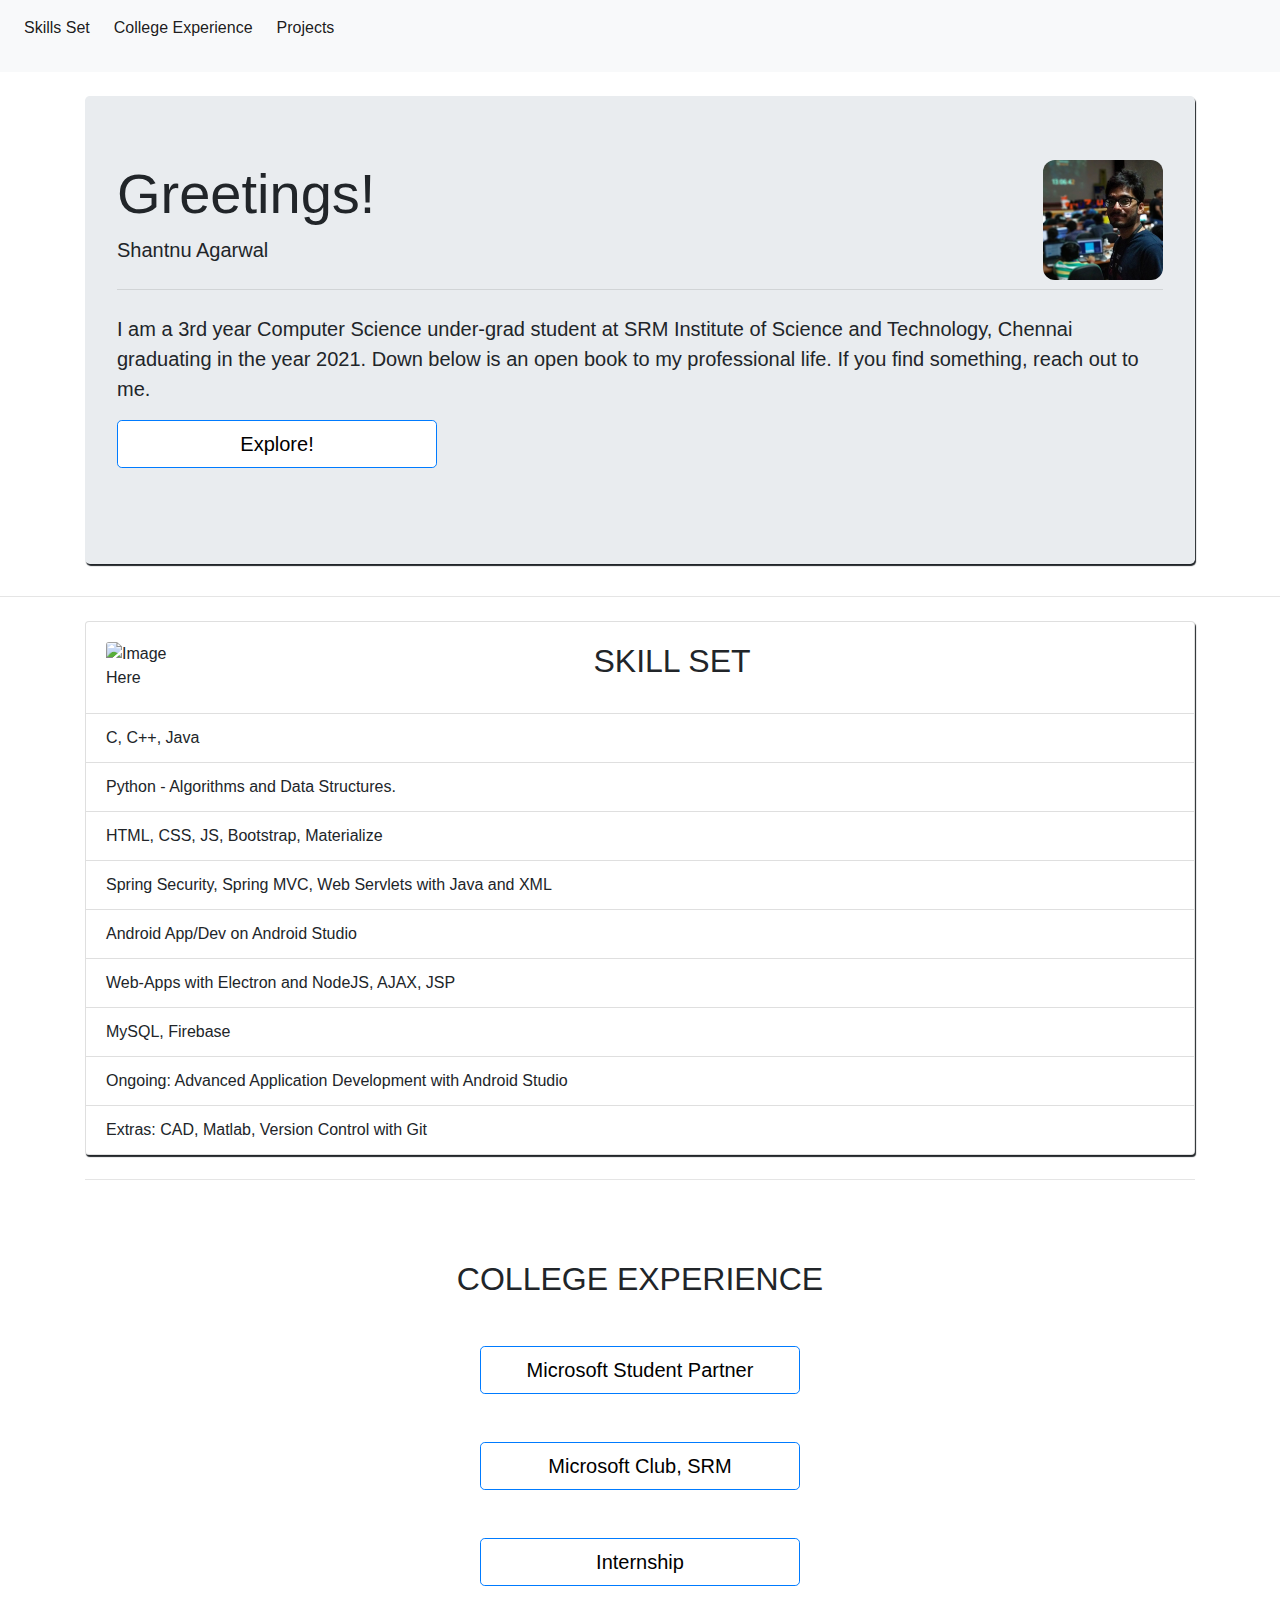
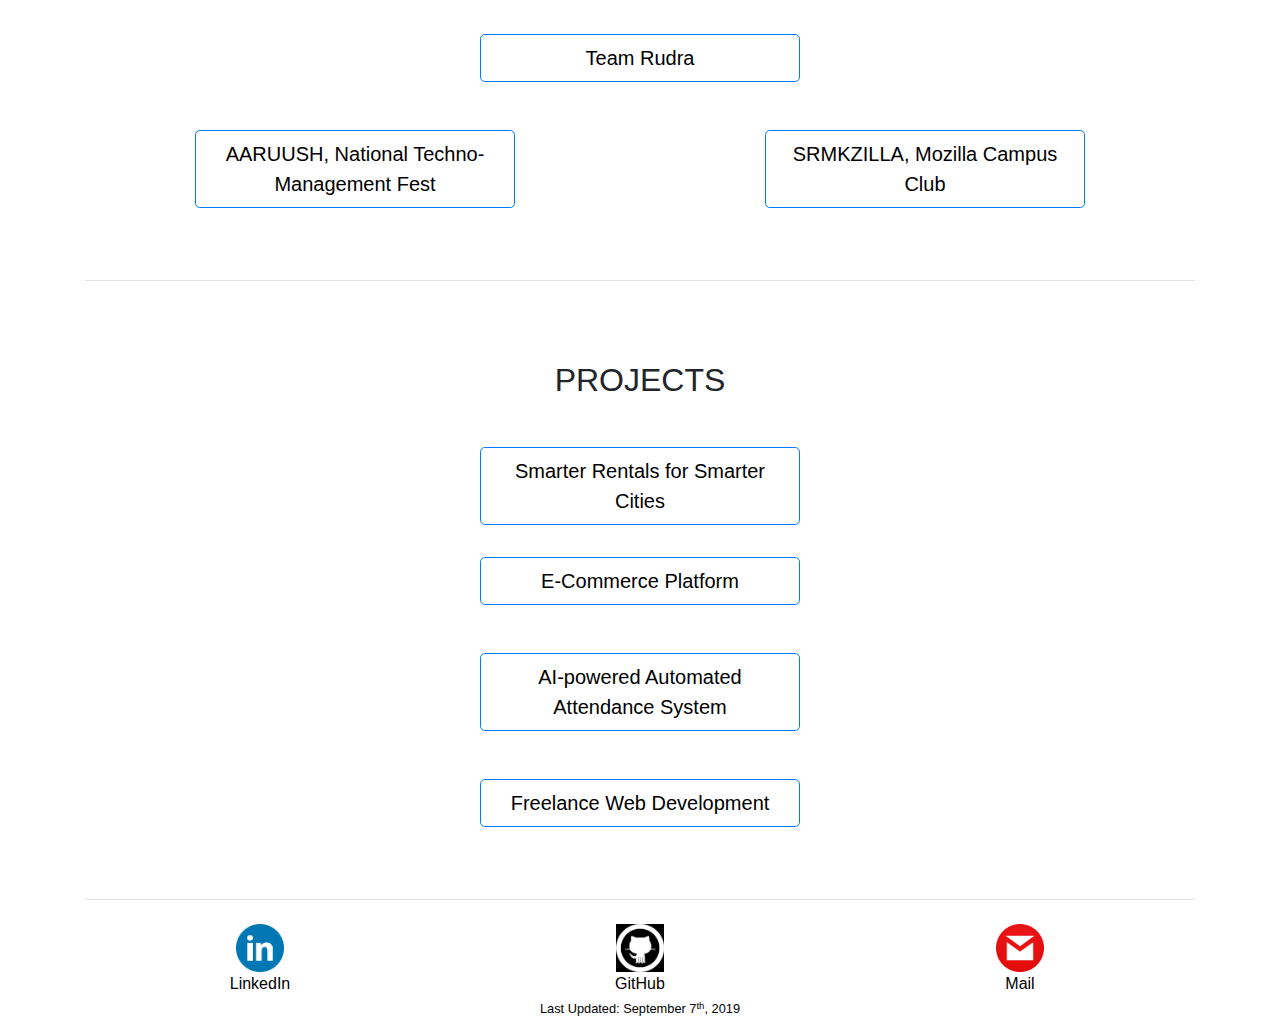
==== commit 1dede202: "missing <" ====
--- a/index.html
+++ b/index.html
@@ -89,18 +89,18 @@
                 <h2 class="card-title text-center">SKILL SET</h2>
             </div>
             <ul class="list-group list-group-flush">
-                <li class="list-group-item"><i class="fas fa-angle-double-right"></i> C, C++, Java/li>
-                    <li class="list-group-item"><i class="fas fa-angle-double-right"></i> Python - Algorithms and Data Structures.
-                    </li>
-                    <li class="list-group-item"><i class="fas fa-angle-double-right"></i> HTML, CSS, JS, Bootstrap, Materialize
-                    </li>
-                    <li class="list-group-item"><i class="fas fa-angle-double-right"></i> Spring Security, Spring MVC, Web Servlets with Java and XML</li>
-                    <li class="list-group-item"><i class="fas fa-angle-double-right"></i> Android App/Dev on Android Studio
-                    </li>
-                    <li class="list-group-item"><i class="fas fa-angle-double-right"></i> Web-Apps with Electron and NodeJS, AJAX, JSP</li>
-                    <li class="list-group-item"><i class="fas fa-angle-double-right"></i> MySQL, Firebase</li>
-                    <li class="list-group-item"><i class="fas fa-angle-double-right"></i> Ongoing: Advanced Application Development with Android Studio</li>
-                    <li class="list-group-item"><i class="fas fa-angle-double-right"></i> Extras: CAD, Matlab, Version Control with Git</li>
+                <li class="list-group-item"><i class="fas fa-angle-double-right"></i> C, C++, Java</li>
+                <li class="list-group-item"><i class="fas fa-angle-double-right"></i> Python - Algorithms and Data Structures.
+                </li>
+                <li class="list-group-item"><i class="fas fa-angle-double-right"></i> HTML, CSS, JS, Bootstrap, Materialize
+                </li>
+                <li class="list-group-item"><i class="fas fa-angle-double-right"></i> Spring Security, Spring MVC, Web Servlets with Java and XML</li>
+                <li class="list-group-item"><i class="fas fa-angle-double-right"></i> Android App/Dev on Android Studio
+                </li>
+                <li class="list-group-item"><i class="fas fa-angle-double-right"></i> Web-Apps with Electron and NodeJS, AJAX, JSP</li>
+                <li class="list-group-item"><i class="fas fa-angle-double-right"></i> MySQL, Firebase</li>
+                <li class="list-group-item"><i class="fas fa-angle-double-right"></i> Ongoing: Advanced Application Development with Android Studio</li>
+                <li class="list-group-item"><i class="fas fa-angle-double-right"></i> Extras: CAD, Matlab, Version Control with Git</li>
             </ul>
         </div>
     </div>
@@ -250,7 +250,7 @@
 						</button>
                     </div>
                     <div class="modal-body">
-                        <img src="images/cpc.png" class="img-fluid">
+                        <img src="images/hacksummit.png" class="img-fluid">
                         <h4 class="container astroller">Technologies Used: </h4>
                         <ul class="list-group list-group-flush">
                             <li class="list-group-item">JEE - Java Enterprise</li>
